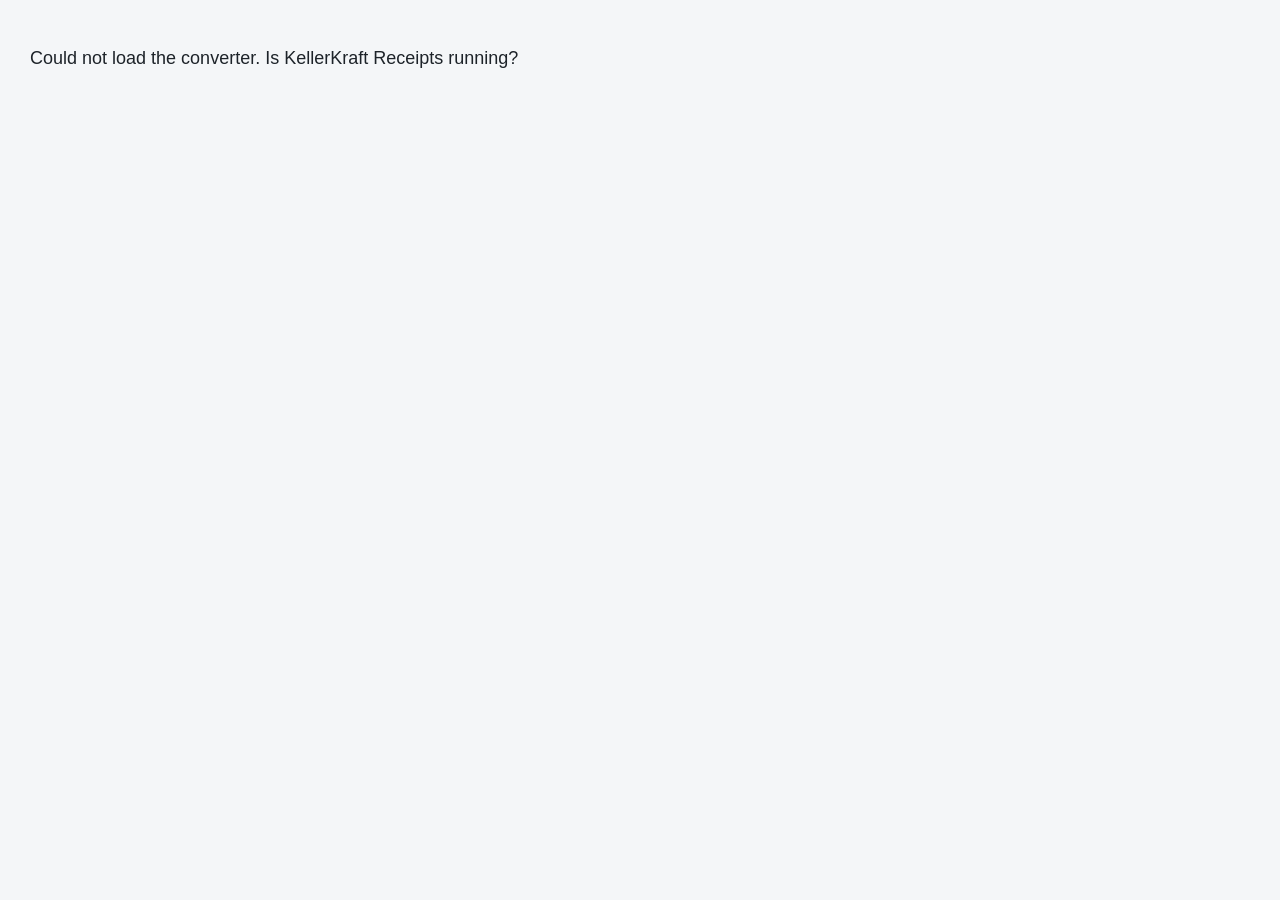
==== desktop/web/converter.html @ 5f008fab "Converter rules: Payees tab first; payee rule reads 'if bank description says X -> payee is Y' Co-Au" ====
<!DOCTYPE html>
<html lang="en">
<head>
<meta charset="utf-8">
<meta name="viewport" content="width=device-width, initial-scale=1">
<title>KellerKraft Time Saver</title>
<!-- Bank CSV -> QuickBooks Desktop IIF converter (part of KellerKraft Receipts).
     Runs 100% offline: it only talks to the KellerKraft Receipts program on this same computer. -->
<meta http-equiv="Content-Security-Policy" content="default-src 'none'; connect-src 'self'; style-src 'unsafe-inline'; script-src 'unsafe-inline'; img-src data: blob:;">
<script>if(/[?&]embedded=1/.test(location.search))document.documentElement.classList.add("embedded");</script>
<style>
:root{
  --bg:#f4f6f8; --card:#ffffff; --text:#1d2329; --muted:#5d6873; --line:#dde2e7;
  --accent:#1f6feb; --accent-text:#ffffff; --accent-soft:#e7f0fd;
  --good:#1a7f37; --good-soft:#e6f4ea; --warn:#9a6700; --warn-soft:#fff4d6;
  --bad:#c62828; --bad-soft:#fdecec; --row-off:#f0f2f4; --input:#ffffff;
}
@media (prefers-color-scheme: dark){
  :root:not([data-theme="light"]){
    --bg:#15191d; --card:#1e2328; --text:#e6e9ec; --muted:#9aa5b0; --line:#323a42;
    --accent:#4c8dff; --accent-text:#0b1220; --accent-soft:#1c2a40;
    --good:#4cc26b; --good-soft:#16301e; --warn:#e3b341; --warn-soft:#3a2f12;
    --bad:#ff6b6b; --bad-soft:#3a1c1c; --row-off:#191d21; --input:#15191d;
  }
}
:root[data-theme="dark"]{
  --bg:#15191d; --card:#1e2328; --text:#e6e9ec; --muted:#9aa5b0; --line:#323a42;
  --accent:#4c8dff; --accent-text:#0b1220; --accent-soft:#1c2a40;
  --good:#4cc26b; --good-soft:#16301e; --warn:#e3b341; --warn-soft:#3a2f12;
  --bad:#ff6b6b; --bad-soft:#3a1c1c; --row-off:#191d21; --input:#15191d;
}
*{box-sizing:border-box}
body{margin:0;background:var(--bg);color:var(--text);font:15px/1.45 "Segoe UI",system-ui,-apple-system,Roboto,Arial,sans-serif}
.wrap{max-width:1500px;margin:0 auto;padding:20px 16px 60px}
header{display:flex;flex-wrap:wrap;gap:12px;align-items:flex-start;justify-content:space-between;margin-bottom:16px}
.brand .sub{font-size:15px;font-weight:600;color:var(--accent);margin-top:2px}
.brand .quote{font-style:italic;color:var(--muted);font-size:14px;margin-top:4px}
.tools{display:flex;flex-direction:column;align-items:flex-start;gap:8px}
.badge-x{border:none;background:none;color:inherit;padding:0 0 0 6px;font-size:12px;line-height:1;cursor:pointer;opacity:.7}
.badge-x:hover{opacity:1}
h1{font-size:24px;margin:0;letter-spacing:-.01em}
.badge{display:inline-flex;align-items:center;gap:6px;font-size:13px;color:var(--good);background:var(--good-soft);padding:4px 10px;border-radius:999px;margin-top:4px}
.toolbar{display:flex;flex-wrap:wrap;gap:8px}
.card{background:var(--card);border:1px solid var(--line);border-radius:10px;padding:16px;margin-bottom:14px}
.step{display:flex;gap:12px;align-items:flex-start}
.num{flex:none;width:28px;height:28px;border-radius:50%;background:var(--accent);color:var(--accent-text);display:grid;place-items:center;font-weight:700}
.step-body{flex:1;min-width:0}
.step h2{font-size:16px;margin:3px 0 10px}
.row{display:flex;flex-wrap:wrap;gap:8px;align-items:center}
button,.btn{font:inherit;border:1px solid var(--line);background:var(--card);color:var(--text);padding:7px 13px;border-radius:7px;cursor:pointer}
button:hover{border-color:var(--accent)}
button.primary{background:var(--accent);color:var(--accent-text);border-color:var(--accent);font-weight:600}
button.primary:disabled{opacity:.45;cursor:not-allowed}
button.danger{color:var(--bad)}
button.small{padding:3px 8px;font-size:13px;white-space:nowrap}
button.link{border:none;background:none;color:var(--accent);padding:0;text-decoration:underline}
select,input[type=text]{font:inherit;color:var(--text);background:var(--input);border:1px solid var(--line);border-radius:7px;padding:7px 9px;min-width:0}
select:focus,input:focus,button:focus-visible{outline:2px solid var(--accent);outline-offset:1px}
#accountSelect{min-width:220px;font-weight:600}
.muted{color:var(--muted);font-size:13px}
.drop{border:2px dashed var(--line);border-radius:10px;padding:22px;text-align:center;cursor:pointer;transition:.15s}
.drop.over,.drop:hover{border-color:var(--accent);background:var(--accent-soft)}
.drop strong{color:var(--accent)}
.msg{padding:10px 12px;border-radius:8px;margin-top:10px;font-size:14px}
.msg.bad{background:var(--bad-soft);color:var(--bad)}
.msg.warn{background:var(--warn-soft);color:var(--warn)}
.msg.good{background:var(--good-soft);color:var(--good)}
.hidden{display:none!important}
label.check{display:inline-flex;gap:8px;align-items:center;cursor:pointer}
input[type=checkbox],input[type=radio]{width:17px;height:17px;accent-color:var(--accent)}
.table-wrap{overflow-x:auto;border:1px solid var(--line);border-radius:8px}
table{border-collapse:collapse;width:100%;font-size:14px}
th,td{padding:7px 9px;border-bottom:1px solid var(--line);text-align:left;vertical-align:middle}
th{background:var(--bg);font-weight:600;white-space:nowrap;position:sticky;top:0}
td.amt{text-align:right;font-variant-numeric:tabular-nums;white-space:nowrap}
td.in{color:var(--good)}
tr.off td{background:var(--row-off);color:var(--muted)}
tr.off td input[type=text]{opacity:.6}
td.desc{min-width:110px;max-width:190px;word-break:break-word;font-size:13px}
td.cat input{width:100%;min-width:0}
td.vend input{width:100%;min-width:0}
td.memo input{width:100%;min-width:0}
.tag{display:inline-block;font-size:12px;padding:1px 7px;border-radius:999px;white-space:nowrap}
.tag.in{background:var(--good-soft);color:var(--good)}
.tag.out{background:var(--accent-soft);color:var(--accent)}
.tag.warn{background:var(--warn-soft);color:var(--warn)}
.tag.auto{background:var(--accent-soft);color:var(--accent)}
.summary{display:flex;flex-wrap:wrap;gap:18px;margin:12px 0}
.stat .k{font-size:12px;color:var(--muted)}
.stat .v{font-size:18px;font-weight:700;font-variant-numeric:tabular-nums}
dialog{border:1px solid var(--line);border-radius:12px;background:var(--card);color:var(--text);padding:0;width:min(760px,calc(100vw - 24px));max-height:calc(100vh - 40px)}
dialog::backdrop{background:rgba(0,0,0,.45)}
.dlg-head{display:flex;justify-content:space-between;align-items:center;padding:14px 18px;border-bottom:1px solid var(--line);position:sticky;top:0;background:var(--card);z-index:1}
.dlg-head h3{margin:0;font-size:17px}
.dlg-body{padding:16px 18px}
.dlg-foot{display:flex;flex-wrap:wrap;gap:8px;justify-content:space-between;padding:12px 18px;border-top:1px solid var(--line);position:sticky;bottom:0;background:var(--card)}
.field{margin-bottom:14px}
.field>label{display:block;font-weight:600;margin-bottom:4px}
.field input[type=text],.field select{width:100%}
.grid2{display:grid;grid-template-columns:1fr 1fr;gap:0 14px}
@media (max-width:600px){.grid2{grid-template-columns:1fr}}
details{border:1px solid var(--line);border-radius:8px;padding:10px 12px;margin-bottom:14px}
summary{cursor:pointer;font-weight:600}
.rule-form{display:grid;grid-template-columns:repeat(auto-fit,minmax(150px,1fr));gap:8px;align-items:end;background:var(--bg);padding:12px;border-radius:8px;margin-bottom:14px}
.rule-form label{font-size:12px;color:var(--muted);display:block;margin-bottom:3px}
.rule-form input,.rule-form select{width:100%}
.help h4{margin:16px 0 6px}
.help ol,.help ul{padding-left:20px;margin:6px 0}
.help li{margin:4px 0}
kbd{border:1px solid var(--line);border-radius:4px;padding:0 5px;background:var(--bg);font-size:13px}

dialog.tut{width:min(980px,calc(100vw - 24px));height:min(720px,calc(100vh - 40px))}
dialog.tut[open]{display:flex;flex-direction:column}
.tut-wrap{display:flex;flex:1;min-height:0}
.tut-nav{flex:none;width:220px;border-right:1px solid var(--line);padding:10px;overflow-y:auto;display:flex;flex-direction:column;gap:2px}
.tut-nav button{text-align:left;border:none;background:none;padding:8px 10px;border-radius:7px}
.tut-nav button:hover{background:var(--bg)}
.tut-nav button.on{background:var(--accent-soft);color:var(--accent);font-weight:600}
.tut-body{flex:1;overflow-y:auto;padding:4px 22px 20px;min-width:0}
.tut-body section{display:none}
.tut-body section.on{display:block}
.tut-body h4{font-size:19px;margin:14px 0 10px}
.tut-body p{margin:8px 0}
@media (max-width:700px){
  .tut-wrap{flex-direction:column}
  .tut-nav{width:auto;flex-direction:row;flex-wrap:wrap;border-right:none;border-bottom:1px solid var(--line);max-height:132px}
  .tut-nav button{padding:5px 9px;font-size:13px;border:1px solid var(--line)}
  .tut-body{padding:4px 16px 16px}
}
ol.steps{counter-reset:st;list-style:none;padding-left:0}
ol.steps>li{counter-increment:st;position:relative;padding:4px 0 8px 38px;margin:0}
ol.steps>li::before{content:counter(st);position:absolute;left:0;top:2px;width:26px;height:26px;border-radius:50%;background:var(--accent);color:var(--accent-text);display:grid;place-items:center;font-weight:700;font-size:13px}
.path{display:inline-block;font-weight:600;background:var(--accent-soft);color:var(--accent);padding:1px 8px;border-radius:6px;white-space:normal}
.ui{display:inline-block;font-weight:600;border:1px solid var(--line);background:var(--bg);padding:0 7px;border-radius:5px}
.tip{background:var(--bg);border-left:4px solid var(--accent);padding:9px 12px;border-radius:6px;margin:12px 0}
.tip.warn{border-left-color:var(--warn);background:var(--warn-soft)}
.example{background:var(--bg);border:1px dashed var(--line);padding:10px 12px;border-radius:8px;margin:8px 0}
.faq dt{font-weight:700;margin-top:14px}
.faq dd{margin:4px 0 0 0;color:var(--text)}
.qref{display:grid;grid-template-columns:repeat(auto-fit,minmax(250px,1fr));gap:10px 18px;font-size:14px}
.qref .k{font-size:12px;color:var(--muted);margin-bottom:2px}
.hlink{font-size:13px;font-weight:400;margin-left:8px}
.acc-type{display:inline-flex;align-items:center;font-size:13px;font-weight:700;padding:5px 11px;border-radius:999px;white-space:nowrap}
.acc-type.cc{background:var(--warn-soft);color:var(--warn)}
.acc-type.bank{background:var(--good-soft);color:var(--good)}
dialog.rules{width:min(900px,calc(100vw - 24px))}
h4.sec{font-size:16px;margin:18px 0 8px;display:flex;flex-wrap:wrap;align-items:center;gap:8px}
h4.sec .count{font-size:13px;font-weight:600;background:var(--accent-soft);color:var(--accent);padding:1px 9px;border-radius:999px}
.defaults{background:var(--bg);padding:12px;border-radius:8px}
.tabs{display:flex;gap:4px;padding:10px 18px 0;border-bottom:1px solid var(--line);background:var(--card);flex-wrap:wrap}
.tab{border:1px solid transparent;border-bottom:none;border-radius:8px 8px 0 0;background:none;padding:9px 16px;font-weight:600;color:var(--muted);margin-bottom:-1px}
.tab:hover{color:var(--text);border-color:transparent}
.tab.on{background:var(--card);border-color:var(--line);color:var(--accent);box-shadow:inset 0 3px 0 var(--accent)}
.pane{display:none}.pane.on{display:block}
dialog.rules{height:min(760px,calc(100vh - 40px))}
dialog.rules[open]{display:flex;flex-direction:column}
dialog.rules .dlg-body{flex:1;overflow-y:auto}
.vend-form{grid-template-columns:minmax(240px,2fr) minmax(200px,1.4fr) auto}
@media (max-width:640px){.vend-form{grid-template-columns:1fr}}
.chip{display:inline-block;font-size:12px;background:var(--accent-soft);color:var(--accent);padding:1px 8px;border-radius:999px;margin:1px 3px 1px 0}
.vend-table{max-height:420px;overflow:auto}
#vendText{width:100%;font:13px/1.45 Consolas,"Courier New",monospace;color:var(--text);background:var(--input);border:1px solid var(--line);border-radius:7px;padding:8px}
#vendDetails{background:var(--card);margin:6px 0 0}
tr.editing td{background:var(--accent-soft)}
.opt{font-size:11px;opacity:.8}
.sets div{white-space:nowrap}
.empty-rules{padding:16px!important;text-align:center;color:var(--muted)}
.embedded header{display:none!important}
.embedded .wrap{padding-top:8px}
td.cust input{width:100%;min-width:0}
.rc{font-size:15px;cursor:help;margin-left:2px}
/* compact transaction table: fits the window, no sideways scrolling */
#tbody td, #previewArea th{padding:6px 5px}
#previewArea table{table-layout:auto}
#tbody td.cat input,#tbody td.vend input,#tbody td.cust input,#tbody td.memo input{padding:5px 6px;font-size:13px}
#tbody td.vend .row,#tbody td.cust .row{gap:3px;flex-wrap:nowrap}
#tbody td.vend .row>input,#tbody td.cust .row>input{flex:1;min-width:0}
#tbody td.plus{width:1%;padding-left:2px}
#tbody .tag{font-size:11px;padding:1px 6px}
#tbody td:nth-child(2){font-size:13px}
#tbody td.amt{font-size:13px}
</style>
</head>
<body>
<div class="wrap">
  <header>
    <div class="brand">
      <h1>KellerKraft Time Saver</h1>
      <div class="sub">CSV-IIF Converter</div>
      <div class="quote">“Just looking out for a Pops I love”</div>
    </div>
    <div class="tools">
      <div class="toolbar">
        <button id="btnBackup" title="Save your accounts and rules to a file">Back up settings</button>
        <button id="btnRestore" title="Load accounts and rules from a backup file">Load settings</button>
        <button id="btnHelp" class="primary">📘 Tutorial</button>
        <input type="file" id="restoreInput" accept=".json,application/json" class="hidden">
      </div>
      <div class="badge" id="offlineNote">🔒 Works offline. Your bank files never leave this computer.<button type="button" class="badge-x" id="offlineX" aria-label="Close this reminder" title="Close">✕</button></div>
    </div>
  </header>

  <div id="storageWarn" class="msg warn hidden">Settings could not be saved. Is KellerKraft Receipts still running?</div>

  <!-- STEP 1 -->
  <section class="card step">
    <div class="num">1</div>
    <div class="step-body">
      <h2>Choose the account <button class="link hlink" data-help="accounts">What is this?</button></h2>
      <div class="row">
        <select id="accountSelect" aria-label="Account"></select>
        <span class="acc-type" id="accTypeBadge"></span>
        <button id="btnEditAccount">Edit account</button>
        <button id="btnAddAccount">+ Add new account</button>
      </div>
      <div id="accountInfo" class="muted" style="margin-top:6px"></div>
    </div>
  </section>

  <!-- STEP 2 -->
  <section class="card step">
    <div class="num">2</div>
    <div class="step-body">
      <h2>Choose the bank's CSV file <button class="link hlink" data-help="chase">How do I get this file?</button></h2>
      <div id="drop" class="drop" tabindex="0" role="button" aria-label="Choose CSV file">
        <div><strong>Click to choose a file</strong> or drag it here</div>
        <div class="muted" id="fileName">No file chosen</div>
      </div>
      <input type="file" id="csvInput" accept=".csv,text/csv" class="hidden">
      <div id="fileMsg"></div>
    </div>
  </section>

  <!-- STEP 3 -->
  <section class="card step">
    <div class="num">3</div>
    <div class="step-body">
      <h2>Check the transactions and download <button class="link hlink" data-help="convert">Explain this list</button></h2>
      <div class="row" style="justify-content:space-between">
        <div class="row">
        <button type="button" id="btnRules">⚙ Rules</button>
        <label class="check"><input type="checkbox" id="autoCat"> <span><b>Auto-categorize</b> using my rules <button type="button" class="link hlink" data-help="cats" style="margin-left:2px">(how rules work)</button> <span class="muted">(off = everything goes to Uncategorized)</span></span></label>
        </div>
        <div class="row">
          <button class="small" id="btnAll">Select all</button>
          <button class="small" id="btnNone">Select none</button>
          <button class="small danger" id="btnClearFile" title="Remove the loaded file so you can choose a different one">✕ Clear all</button>
        </div>
      </div>
      <div id="emptyState" class="muted" style="margin-top:12px">Choose a file in step 2 to see its transactions here.</div>
      <div id="previewArea" class="hidden">
        <div class="summary" id="summary"></div>
        <div class="table-wrap">
          <table>
            <thead><tr><th>Include</th><th>Date</th><th>Bank description</th><th>Type</th><th style="text-align:right">Amount</th><th style="width:17%">Category</th><th style="width:15%">Payee</th><th style="width:14%">Customer</th><th style="width:12%">Memo</th><th></th></tr></thead>
            <tbody id="tbody"></tbody>
          </table>
        </div>
        <div id="catNote" class="msg warn"></div>
        <div class="row" style="margin-top:14px">
          <button class="primary" id="btnDownload">⬇ Download IIF file</button>
          <button id="btnExcel" title="Save the selected transactions as an Excel spreadsheet">📊 Download Excel spreadsheet</button>
        </div>
        <label class="check" style="margin-top:10px"><input type="checkbox" id="addVendors"> <span>Add new payees to QuickBooks automatically <span class="muted">(untick if QuickBooks says a name is already used by a customer or other name)</span></span></label>
        <div class="muted" style="margin-top:6px">IIF file → import into QuickBooks: <b>File → Utilities → Import → IIF Files</b>. Excel spreadsheet → for your own records or review (not for importing).
        </div>
        <div id="downloadMsg"></div>
      </div>
    </div>
  </section>
  <section class="card">
    <div class="row" style="justify-content:space-between;margin-bottom:10px"><h2 style="font-size:16px;margin:0">📌 Quick reference</h2><button class="link" data-help="start">Open the full tutorial</button></div>
    <div class="qref">
      <div><div class="k">1. Back up QuickBooks first</div><span class="path">File → Back Up Company → Create Local Backup</span></div>
      <div><div class="k">2. Import the IIF file</div><span class="path">File → Utilities → Import → IIF Files</span></div>
      <div><div class="k">3. If asked, choose</div><span class="ui">Import it for me. I'll fix it later.</span></div>
      <div><div class="k">4. Check the result</div><span class="path">Lists → Chart of Accounts</span> → double-click the account</div>
      <div><div class="k">Undo a bad import</div><span class="path">File → Open or Restore Company → Restore a backup copy</span></div>
      <div><div class="k">Chase download</div>Account → download icon ⬇ → <span class="ui">Spreadsheet (Excel, CSV)</span></div>
    </div>
  </section>
  <p class="muted" style="text-align:center">Made for QuickBooks Desktop. Back up your company file before importing.</p>
</div>

<datalist id="catList"></datalist>
<datalist id="custList"></datalist>
<datalist id="vendList"></datalist>
<datalist id="hdrList"></datalist>

<!-- ACCOUNT DIALOG -->
<dialog id="accDlg">
  <form method="dialog" id="accForm" novalidate>
    <div class="dlg-head"><h3 id="accTitle">Account</h3><button type="button" class="small" data-close>✕</button></div>
    <div class="dlg-body">
      <div class="field">
        <label for="fName">QuickBooks account name</label>
        <input type="text" id="fName" placeholder="e.g. Chase Ink">
        <div class="muted">Type it <b>exactly</b> as it appears in your QuickBooks Chart of Accounts, including capitals. For a sub-account use a colon, e.g. <kbd>Bank:Chase Ink</kbd>.</div>
      </div>
      <div class="grid2">
        <div class="field">
          <label for="fType">Account type</label>
          <select id="fType">
            <optgroup label="Bank accounts">
              <option value="checking">Checking</option>
              <option value="savings">Savings</option>
              <option value="moneymarket">Money Market</option>
              <option value="cash">Cash / Petty Cash</option>
            </optgroup>
            <optgroup label="Credit cards">
              <option value="ccard">Credit Card</option>
            </optgroup>
          </select>
          <div class="muted" id="typeHint"></div>
        </div>
        <div class="field">
          <label for="fPreset">Bank file format</label>
          <select id="fPreset">
            <option value="chase_checking">Chase checking / savings</option>
            <option value="chase_card">Chase credit card</option>
            <option value="custom">Other bank (set up columns myself)</option>
          </select>
        </div>
      </div>
      <div class="grid2">
        <div class="field">
          <label for="fUncatOut" id="uncatOutLabel">Category for uncategorized money OUT</label>
          <input type="text" id="fUncatOut" list="catList">
        </div>
        <div class="field">
          <label for="fUncatIn" id="uncatInLabel">Category for uncategorized money IN</label>
          <input type="text" id="fUncatIn" list="catList">
        </div>
      </div>

      <div class="field">
        <label class="check"><input type="checkbox" id="fSkipOn"> <span id="skipLabel"></span></label>
        <div class="muted" id="skipHint" style="margin-left:25px"></div>
      </div>
      <details id="colDetails">
        <summary>Column settings (how to read this bank's file)</summary>
        <p class="muted">These are filled in for you when you choose a Chase format. For another bank, choose one of its CSV files below and the column names will be listed for you to pick from.</p>
        <div class="row" style="margin-bottom:12px">
          <button type="button" id="btnSample">Choose a sample CSV from this bank…</button>
          <input type="file" id="sampleInput" accept=".csv,text/csv" class="hidden">
        </div>
        <div id="sampleMsg" class="muted" style="margin-bottom:10px"></div>
        <div class="grid2">
          <div class="field"><label for="fDate">Date column</label><input type="text" id="fDate" list="hdrList"></div>
          <div class="field"><label for="fDesc">Description column</label><input type="text" id="fDesc" list="hdrList"></div>
        </div>
        <div class="field">
          <label>How does the file show amounts?</label>
          <label class="check"><input type="radio" name="amtMode" value="single" checked> One amount column</label>&nbsp;&nbsp;
          <label class="check"><input type="radio" name="amtMode" value="split"> Separate columns for money out and money in</label>
        </div>
        <div id="singleBox" class="grid2">
          <div class="field"><label for="fAmt">Amount column</label><input type="text" id="fAmt" list="hdrList"></div>
          <div class="field"><label for="fSign">Money OUT is shown as</label>
            <select id="fSign"><option value="neg">Negative numbers (e.g. -25.00)</option><option value="pos">Positive numbers (e.g. 25.00)</option></select>
          </div>
        </div>
        <div id="splitBox" class="grid2 hidden">
          <div class="field"><label for="fOut">Money OUT column (debit / withdrawal)</label><input type="text" id="fOut" list="hdrList"></div>
          <div class="field"><label for="fIn">Money IN column (credit / deposit)</label><input type="text" id="fIn" list="hdrList"></div>
        </div>
        <div class="grid2">
          <div class="field"><label for="fNum">Check number column <span class="muted">(optional)</span></label><input type="text" id="fNum" list="hdrList"></div>
          <div class="field"><label for="fBankCat">Bank's own category column <span class="muted">(optional, usable in rules)</span></label><input type="text" id="fBankCat" list="hdrList"></div>
        </div>
        <div class="grid2">
          <div class="field"><label for="fSkipCol">Rows to skip: column… <span class="muted">(optional)</span></label><input type="text" id="fSkipCol" list="hdrList" placeholder="e.g. Type"></div>
          <div class="field"><label for="fSkipText">…contains this text</label><input type="text" id="fSkipText" placeholder="e.g. Payment"></div>
        </div>
      </details>
      <div id="accErr" class="msg bad hidden"></div>
    </div>
    <div class="dlg-foot">
      <div class="row">
        <button type="button" class="danger" id="btnDeleteAcc">Delete account</button>
        <button type="button" id="btnClearHist" title="Forget which transactions were already exported">Clear export history</button>
      </div>
      <div class="row">
        <button type="button" data-close>Cancel</button>
        <button type="button" class="primary" id="btnSaveAcc">Save account</button>
      </div>
    </div>
  </form>
</dialog>

<!-- RULES DIALOG -->
<dialog id="rulesDlg" class="rules">
  <div class="dlg-head"><h3>⚙ Rules</h3><button type="button" class="small" data-close>✕</button></div>
  <div class="tabs" role="tablist">
    <button type="button" class="tab" role="tab" data-tab="vend">🏪 Payees</button>
    <button type="button" class="tab" role="tab" data-tab="cat">📂 Category</button>
    <button type="button" class="tab" role="tab" data-tab="bank">🏦 Bank</button>
  </div>
  <div class="dlg-body">

    <section class="pane" data-pane="cat">
      <p class="muted" style="margin-top:0">Category rules choose the QuickBooks <b>category</b> for a transaction. Capital letters don't matter. If several rules match, the one <b>higher in the list</b> wins.</p>
      <h4 class="sec">📋 Your category rules <span class="count" id="ruleCount"></span></h4>
      <div class="table-wrap">
        <table><thead><tr><th>#</th><th>When</th><th>Money</th><th>Category</th><th>Account</th><th>Change</th></tr></thead>
        <tbody id="rulesBody"></tbody></table>
      </div>
      <h4 class="sec" id="ruleFormTitle">➕ Add a category rule</h4>
      <div class="rule-form">
        <div><label for="rField">If</label>
          <select id="rField"><option value="desc">Description</option><option value="bankcat">Bank's category</option></select></div>
        <div><label for="rText">contains</label><input type="text" id="rText" placeholder="e.g. SHELL"></div>
        <div><label for="rDir">and money is</label>
          <select id="rDir"><option value="any">In or out</option><option value="out">Out</option><option value="in">In</option></select></div>
        <div><label for="rCat">then category</label><input type="text" id="rCat" list="catList" placeholder="e.g. Automobile:Fuel"></div>
        <div><label for="rAcc">for account</label><select id="rAcc"></select></div>
        <div class="row"><button type="button" class="primary" id="btnRuleSave">Add rule</button><button type="button" id="btnRuleCancel" class="hidden">Cancel</button></div>
      </div>
      <div id="ruleErr" class="msg bad hidden"></div>
    </section>

    <section class="pane" data-pane="vend">
      <p class="muted" style="margin-top:0">Your QuickBooks payees. When a bank description contains one of a payee's <b>auto-select words</b>, that payee is filled in. Names must be spelled exactly as in QuickBooks.</p>
      <h4 class="sec" id="vendFormTitle">➕ Add a payee</h4>
      <div class="rule-form vend-form">
        <div class="wide"><label for="vWords">If the bank description says <span class="opt">(several? separate with commas)</span></label><input type="text" id="vWords" placeholder="e.g. AMAZON MKTPL, AMZN"></div>
        <div><label for="vName">→ the payee is <span class="opt">(type or pick)</span></label><input type="text" id="vName" list="vendList" placeholder="e.g. Amazon"></div>
        <div class="row"><button type="button" class="primary" id="btnVendSave">Add payee</button><button type="button" id="btnVendCancel" class="hidden">Cancel</button></div>
      </div>
      <div id="vendErr" class="msg bad hidden"></div>
      <div id="vendMsg" class="muted" style="margin-bottom:6px"></div>
      <label class="check" style="margin:4px 0 6px"><input type="checkbox" id="useVendorList"> <span>Also auto-select a payee when <b>its name</b> appears in the description <span class="muted">(e.g. "LOWES #03444*" → Lowes)</span></span></label>
      <h4 class="sec">📋 Your payees <span class="count" id="vendCount"></span>
        <input type="text" id="vendSearch" placeholder="🔍 Search payees" style="margin-left:auto;font-weight:400;font-size:14px;max-width:220px"></h4>
      <div class="table-wrap vend-table">
        <table><thead><tr><th>Payee</th><th>Auto-select when the description contains</th><th>Change</th></tr></thead>
        <tbody id="vendBody"></tbody></table>
      </div>
    </section>

    <section class="pane" data-pane="bank">
      <p class="muted" style="margin-top:0">Settings for each bank or credit card account.</p>
      <h4 class="sec">🛠 Settings for <select id="defAcc" aria-label="Account" style="font-weight:600"></select></h4>
      <div class="defaults">
        <p class="muted" style="margin:0 0 10px">Used when <b>no category rule matches</b>, or when Auto-categorize is off.</p>
        <div class="grid2">
          <div class="field"><label for="dOut" id="dOutLabel">No rule matches: money out goes to</label><input type="text" id="dOut" list="catList"></div>
          <div class="field"><label for="dIn" id="dInLabel">No rule matches: money in goes to</label><input type="text" id="dIn" list="catList"></div>
        </div>
        <div class="field" style="margin-bottom:8px"><label class="check"><input type="checkbox" id="dSkipOn"> <span id="dSkipLabel"><b>Skip rows</b></span></label></div>
        <div class="grid2">
          <div class="field"><label for="dSkipCol">Skip rows where column…</label><input type="text" id="dSkipCol" placeholder="e.g. Type"></div>
          <div class="field"><label for="dSkipText">…contains this text</label><input type="text" id="dSkipText" placeholder="e.g. Payment"></div>
        </div>
        <div class="row"><button type="button" class="primary" id="btnDefSave">Save settings</button><span id="defMsg" class="muted"></span></div>
        <div id="defErr" class="msg bad hidden"></div>
      </div>
      <p class="muted">To rename an account, change its type or the bank file format, use <b>Edit account</b> in Step 1.</p>
    </section>
  </div>
  <div class="dlg-foot"><span></span><button type="button" class="primary" data-close>Done</button></div>
</dialog>

<!-- TUTORIAL DIALOG -->
<dialog id="helpDlg" class="tut">
  <div class="dlg-head"><h3>📘 Tutorial</h3><button type="button" class="small" data-close>✕</button></div>
  <div class="tut-wrap">
    <nav class="tut-nav" id="tutNav" aria-label="Tutorial topics">
      <button data-topic="start">⭐ Quick start</button>
      <button data-topic="chase">1. Get the file from Chase</button>
      <button data-topic="convert">2. Convert the file</button>
      <button data-topic="qb">3. Import into QuickBooks</button>
      <button data-topic="accounts">Accounts</button>
      <button data-topic="cats">Categories &amp; rules</button>
      <button data-topic="skip">Skipping card payments</button>
      <button data-topic="dupes">Avoiding duplicates</button>
      <button data-topic="share">Backup &amp; sharing</button>
      <button data-topic="trouble">Fixing problems</button>
      <button data-topic="words">Words to know</button>
    </nav>
    <div class="tut-body help">

      <section data-topic="start">
        <h4>Quick start: the whole job in 5 steps</h4>
        <ol class="steps">
          <li><b>Download</b> your transactions from Chase as a CSV file. <a href="#" data-goto="chase">How?</a></li>
          <li>In this program, <b>pick the account</b> (for example <i>Chase Ink</i>).</li>
          <li><b>Choose the CSV file</b> you downloaded.</li>
          <li><b>Look over the list</b>, then click <span class="ui">⬇ Download IIF file</span>. <a href="#" data-goto="convert">More detail</a></li>
          <li>In QuickBooks, go to <span class="path">File → Utilities → Import → IIF Files</span> and pick the file. <a href="#" data-goto="qb">More detail</a></li>
        </ol>
        <div class="tip">💡 <b>Always back up QuickBooks before importing:</b> <span class="path">File → Back Up Company → Create Local Backup</span></div>
        <div class="tip">🔒 This program never uses the internet. Your bank files stay on your computer.</div>
      </section>

      <section data-topic="chase">
        <h4>Get the file from Chase</h4>
        <ol class="steps">
          <li>Sign in at <b>chase.com</b>. Use a computer, not the phone app.</li>
          <li>Click the account you want (for example the Ink card).</li>
          <li>Above the list of transactions, click the <b>download icon</b> (a small arrow pointing down).</li>
          <li>For <b>File type</b>, choose <span class="ui">Spreadsheet (Excel, CSV)</span>.</li>
          <li>Choose the <b>dates</b> you want, for example last month.</li>
          <li>Click <span class="ui">Download</span>. The file goes into your <b>Downloads</b> folder.</li>
        </ol>
        <div class="tip">💡 Don't open the file in Excel and save it again before converting. Excel can change the dates and numbers.</div>
      </section>

      <section data-topic="convert">
        <h4>Convert the file</h4>
        <p><b>Step 1: Choose the account.</b> Pick it from the list. Each account remembers its own settings.</p>
        <p><b>Step 2: Choose the bank's CSV file.</b> Click the box and pick the file, or drag the file onto the box. If it's the wrong kind of file for that account, a red message tells you why.</p>
        <p><b>Step 3: Check the list.</b></p>
        <ul>
          <li><b>Include box ☑:</b> ticked rows go into QuickBooks. Untick anything you don't want.</li>
          <li><b>Type:</b> <span class="tag out">Charge</span> / <span class="tag out">Expense</span> is money out. <span class="tag in">Credit</span> / <span class="tag in">Deposit</span> is money in.</li>
          <li><b>Category:</b> where the money goes in QuickBooks. Click in the box to type or pick a different one.</li>
          <li><b>Payee:</b> who you paid, e.g. <i>Amazon.com</i>. A rule fills it in, or you can type it. Otherwise it stays blank.</li>
          <li><b>Customer:</b> filled in automatically when a receipt scanned on the phone has the <b>same amount and the same payee</b> (closest date, within 30 days). A 🧾 shows it came from a receipt; hover over it to see which one. You can type or change it. It goes on the expense line in QuickBooks (the Customer:Job column), so the customer name must match QuickBooks exactly.</li>
          <li><b>Memo:</b> filled in automatically with the <b>payee's name</b> (e.g. <i>Amazon</i>). When the payee is <b>blank</b>, the memo holds the full bank description (e.g. <i>Amazon.com*5E4250O42</i>) so you can still tell what it was. You can type your own memo on any row.</li>
          <li><b>+</b> (far right, after Memo): makes a category rule from that row, so similar transactions get categorized automatically next time.</li>
          <li><b>Auto-categorize ☑:</b> on means use your rules. Off means everything goes to <i>Uncategorized</i>.</li>
          <li><span class="ui">⚙ Rules</span> (next to Auto-categorize): category rules, your payee list, and each account's settings.</li>
          <li><span class="ui">+</span> next to a payee: add that payee, or set the words that auto-select it.</li>
        </ul>
        <p>Check the <b>totals</b> above the list against your Chase statement. Then click <span class="ui">⬇ Download IIF file</span>. The file is saved in your <b>Downloads</b> folder with a name like <i>Chase-Ink_2026-11-01_to_2026-11-30.iif</i>.</p>
        <p><b>Want a spreadsheet too?</b> Click <span class="ui">📊 Download Excel spreadsheet</span> to save the ticked transactions as an Excel file (.xlsx) with totals at the bottom. Use it for your records, to review, or to send to your accountant. It is <b>not</b> for importing into QuickBooks, and it doesn't count as "already exported".</p>
      </section>

      <section data-topic="qb">
        <h4>Import into QuickBooks Desktop 2021</h4>
        <ol class="steps">
          <li><b>Back up first:</b> <span class="path">File → Back Up Company → Create Local Backup</span></li>
          <li>Go to <span class="path">File → Utilities → Import → IIF Files</span></li>
          <li>If QuickBooks asks how to import, choose <span class="ui">Import it for me. I'll fix it later.</span></li>
          <li>Find your Downloads folder, click the <b>.iif</b> file, and click <span class="ui">Open</span>.</li>
          <li>Wait for the message saying the import is done, then click <span class="ui">OK</span>.</li>
          <li><b>Check it:</b> open <span class="path">Lists → Chart of Accounts</span> (or press <kbd>Ctrl</kbd>+<kbd>A</kbd>) and double-click the account, for example <i>Chase Ink</i>. The new transactions are in the register.</li>
        </ol>
        <div class="tip">💡 <b>First time?</b> Try a file with only a few transactions to check everything looks right.</div>
      </section>

      <section data-topic="accounts">
        <h4>Accounts</h4>
        <p>An "account" here is a bank account or credit card you bring into QuickBooks.</p>
        <ul>
          <li>The program comes with three accounts ready: <b>Chase Ink</b> (credit card), <b>Checking</b> and <b>Savings</b>. If your QuickBooks uses different names (for example <i>Chase Business Checking</i>), click <span class="ui">Edit account</span> and change the name to match. Delete any you don't use.</li>
          <li><span class="ui">+ Add new account</span> sets up a new one. <span class="ui">Edit account</span> changes the selected one.</li>
          <li><b>QuickBooks account name:</b> type it <b>exactly</b> as in QuickBooks (<span class="path">Lists → Chart of Accounts</span>), including capital letters.</li>
          <li><b>Account type:</b>
            <ul>
              <li><b>Checking, Savings, Money Market, Cash / Petty Cash</b> are all <b>bank accounts</b> in QuickBooks. Money in becomes a <b>Deposit</b> and money out becomes a <b>Check</b> (expense).</li>
              <li><b>Credit Card:</b> purchases become a <b>Credit Card Charge</b> and refunds become a <b>Credit Card Credit</b>.</li>
            </ul></li>
          <li><b>Bank file format:</b> pick <i>Chase checking / savings</i> or <i>Chase credit card</i>. For any other bank, pick <i>Other bank</i>. Then click <span class="ui">Choose a sample CSV from this bank…</span> and choose which column is the date, the description and the amount.</li>
          <li><b>Uncategorized categories:</b> where transactions go when no rule matches.</li>
          <li><span class="ui">Delete account</span> only removes it from this program. QuickBooks is not changed.</li>
        </ul>
      </section>

      <section data-topic="cats">
        <h4>Rules: Category, Payees and Bank</h4>
        <p>Click <span class="ui">⚙ Rules</span> in Step 3 (next to Auto-categorize). The window has <b>three tabs</b>:</p>

        <p><b>📂 Category tab: which QuickBooks category</b></p>
        <div class="example">If <b>Description</b> contains <b>"SHELL"</b> → Category <b>Automobile:Fuel</b></div>
        <ul>
          <li>Type a short word that's always in the bank description. Capital letters don't matter.</li>
          <li><b>Money</b> can be In, Out, or In or out. A rule can apply to all accounts or just one.</li>
          <li>If two rules match, the one <b>higher in the list wins</b>. Use ↑ ↓ to reorder them.</li>
          <li>Quick way: click the <span class="ui">+</span> at the far right of a transaction.</li>
        </ul>

        <p><b>🏪 Payees tab: who you paid</b></p>
        <ul>
          <li>Your QuickBooks payee list (the master list, filled with 📋 Lists → Import), spelled exactly as in QuickBooks.</li>
          <li><b>Add a payee:</b> fill in <b>"If the bank description says"</b> (the words to look for) and <b>"→ the payee is"</b> (type or pick the payee). When a bank description contains one of those words, that payee is filled in. Example: <i>The Home Depot</i> with words <b>HOME DEPOT, HOMEDEPOT</b>.</li>
          <li>Separate several words with commas. If several payees match, the longest matching word wins.</li>
          <li><b>Also auto-select a payee when its name appears</b> (ticked): even without words, <i>LOWES #03444*</i> → <b>Lowes</b> and <i>SHELL OIL 57444</i> → <b>Shell</b>.</li>
          <li>Quick way: click the small <span class="ui">+</span> next to a payee box in the transaction list. The bank description words are filled in for you; just type or pick the payee.</li>
          <li>Tags in the list: <span class="tag warn">new payee</span> means it isn't on your list and will be <b>created</b> in QuickBooks when you import (only if <b>Add new payees to QuickBooks automatically</b> is ticked).</li>
          <li>The memo is filled in with the <b>payee's name</b>. When no payee matches, the payee stays <b>blank</b> and the memo holds the full bank description.</li>
          <li>When you add a payee (vendor) in QuickBooks, add it here too.</li>
        </ul>

        <p><b>🏦 Bank tab: settings for each account</b></p>
        <ul>
          <li>Where transactions go when <b>no category rule matches</b> (e.g. <i>Uncategorized Expenses</i>).</li>
          <li><b>Skip card payments:</b> on or off, so payments aren't counted twice.</li>
        </ul>
        <div class="tip warn">⚠️ Category and payee names must match QuickBooks <b>exactly</b>. A category that doesn't exist can make the import fail.</div>
      </section>

      <section data-topic="skip">
        <h4>Skipping card payments</h4>
        <p>When you pay your credit card bill, the payment is usually already entered in QuickBooks <b>from your checking account</b>. If you import it from the card too, it gets counted <b>twice</b>.</p>
        <ul>
          <li>For credit cards, the <b>Skip card payments</b> box is on by default (in <span class="ui">Edit account</span>).</li>
          <li>Skipped payments still show in the list, <b>unticked</b>, with a <span class="tag warn">Skipped</span> label.</li>
          <li>To include one anyway, just tick its box.</li>
        </ul>
      </section>

      <section data-topic="dupes">
        <h4>Avoiding duplicates</h4>
        <p>The program remembers every transaction you've downloaded for each account.</p>
        <ul>
          <li>If a later Chase file has dates that overlap, those transactions show as <span class="tag warn">Already exported</span> and are <b>unticked</b>, so only the new ones are imported.</li>
          <li>If you downloaded an IIF file but <b>never imported it</b> into QuickBooks, tick those rows again.</li>
          <li>To make it forget everything for an account: <span class="path">Edit account → Clear export history</span></li>
        </ul>
        <div class="tip">💡 The program's memory only works on the same computer and browser. If you change computers, use Backup &amp; Load settings.</div>
      </section>

      <section data-topic="share">
        <h4>Backup &amp; sharing</h4>
        <p>Your accounts, rules and export history are saved by the program in <b>Documents\KellerKraft Receipts</b>, together with your receipts. Payees and customers are the <b>master lists</b> shared with the Receipts tab and the phone (📋 Lists at the top).</p>
        <ul>
          <li>Everything is saved automatically by the program. To copy it to another computer, copy the <b>Documents\KellerKraft Receipts</b> folder.</li>
          <li><b>☰ → Load converter settings</b> (top-right corner) brings in a backup from the old converter. It <b>replaces</b> the converter's accounts and rules and <b>adds</b> its payees.</li>
        </ul>
        <p><b>Giving the program to someone else:</b></p>
        <ol>
          <li>Right-click this program's file and choose <span class="path">Send to → Compressed (zipped) folder</span> (Windows). Some email services block un-zipped .html files.</li>
          <li>Email the zip file.</li>
          <li>They unzip it and double-click the file to open it in Chrome or Edge.</li>
          <li>Optional: send your settings backup file too, and they click <span class="ui">Load settings</span>.</li>
        </ol>
      </section>

      <section data-topic="trouble">
        <h4>Fixing problems</h4>
        <dl class="faq">
          <dt>"This file doesn't match the column settings…"</dt>
          <dd>You may have picked the wrong account in Step 1, or the bank changed its file. Check the account first. If it's right, go to <span class="path">Edit account → Column settings</span>, click <span class="ui">Choose a sample CSV…</span> and pick the columns again.</dd>
          <dt>QuickBooks created a new account I didn't want</dt>
          <dd>A category name didn't match exactly. In <span class="path">Lists → Chart of Accounts</span>, right-click the new account → <span class="ui">Edit Account</span> and rename it to the <b>exact</b> name of the right account. QuickBooks will offer to <b>merge</b> them. Then fix the rule in this program.</dd>
          <dt>QuickBooks says a name is already in use</dt>
          <dd>The payee name is already used by a <b>customer</b>, an <b>employee</b> or an <b>other name</b>. QuickBooks doesn't allow the same name twice. Either change the payee in the rule (e.g. <i>Amazon.com - Vendor</i>), or untick <b>Add new payees to QuickBooks automatically</b> to use the existing name.</dd>
          <dt>I imported the same file twice</dt>
          <dd>The simplest fix is to restore the backup you made: <span class="path">File → Open or Restore Company → Restore a backup copy</span>. Or delete the extra transactions in the register (right-click → <span class="ui">Delete</span>).</dd>
          <dt>QuickBooks says it needs single-user mode</dt>
          <dd>Go to <span class="path">File → Switch to Single-user Mode</span> and import again.</dd>
          <dt>Nothing downloads when I click Download</dt>
          <dd>Check your <b>Downloads</b> folder. The browser may also show a bar asking you to keep or allow the file.</dd>
          <dt>My accounts and rules disappeared</dt>
          <dd>This can happen after clearing browser data or using a different browser. Click <span class="ui">Load settings</span> and pick your backup file.</dd>
          <dt>Some rows weren't read</dt>
          <dd>A yellow message lists which lines and why (for example, a blank date). Check those lines in the CSV file.</dd>
        </dl>
      </section>

      <section data-topic="words">
        <h4>Words to know</h4>
        <dl class="faq">
          <dt>CSV file</dt><dd>A simple spreadsheet file. This is what Chase gives you.</dd>
          <dt>IIF file</dt><dd>A file QuickBooks Desktop can import. This is what the program makes.</dd>
          <dt>Register</dt><dd>The list of transactions for one account in QuickBooks, like a checkbook.</dd>
          <dt>Chart of Accounts</dt><dd>QuickBooks' list of all accounts and categories. <span class="path">Lists → Chart of Accounts</span></dd>
          <dt>Category</dt><dd>The QuickBooks account money is spent on or comes from (e.g. Office Supplies).</dd>
          <dt>Rule</dt><dd>An instruction that picks a category automatically, based on words in the description.</dd>
          <dt>Charge / Credit</dt><dd>On a credit card, a purchase / a refund.</dd>
          <dt>Deposit / Check</dt><dd>In a bank account, money in / money out.</dd>
        </dl>
      </section>
    </div>
  </div>
  <div class="dlg-foot"><button type="button" id="tutPrev">← Back</button><div class="row"><button type="button" id="tutNext">Next →</button><button type="button" class="primary" data-close>Close</button></div></div>
</dialog>

<script>
window.__startConverter = function(){
'use strict';

/* ---------------- Settings & storage ---------------- */
const STORE_KEY = 'bank2iif.settings.v1';
const PRESETS = {
  chase_checking: {dateCol:'Posting Date', descCol:'Description', amountMode:'single', amountCol:'Amount', outNegative:true,
                   outCol:'', inCol:'', numCol:'Check or Slip #', bankCatCol:'', skipCol:'', skipText:'', skipOn:false},
  chase_card:     {dateCol:'Transaction Date', descCol:'Description', amountMode:'single', amountCol:'Amount', outNegative:true,
                   outCol:'', inCol:'', numCol:'', bankCatCol:'Category', skipCol:'Type', skipText:'Payment', skipOn:true}
};
const PRESET_LABELS = {chase_checking:'Chase checking / savings file', chase_card:'Chase credit card file', custom:'Custom file layout'};

function uid(){ return Math.random().toString(36).slice(2,10) + Date.now().toString(36); }

const SUBTYPES = {checking:'Checking', savings:'Savings', moneymarket:'Money Market', cash:'Cash / Petty Cash', ccard:'Credit Card'};
function kindOf(sub){ return sub==='ccard' ? 'CCARD' : 'BANK'; }
function subtypeOf(a){ return SUBTYPES[a.subtype] ? a.subtype : (a.type==='CCARD' ? 'ccard' : 'checking'); }
// Ready-made bank accounts (QuickBooks' usual names). Rename or delete them if yours differ.
function standardAccounts(){
  return [['Chase Checking','checking'],['Savings','savings']].map(([name,sub])=>Object.assign({id:uid(), name, type:'BANK', subtype:sub,
    preset:'chase_checking', uncatOut:'Uncategorized Expenses', uncatIn:'Uncategorized Income'}, PRESETS.chase_checking));
}
function defaultSettings(){
  const id = uid();
  return {
    version:1,
    accounts:[Object.assign({id, name:'Chase Ink', type:'CCARD', subtype:'ccard', preset:'chase_card',
      uncatOut:'Uncategorized Expenses', uncatIn:'Uncategorized Expenses'}, PRESETS.chase_card)].concat(standardAccounts()),
    stdAccountsAdded:true,
    chaseInkRenamed:true,
    chaseCheckingRenamed:true,
    uncatExpFixed:true,
    rules:[{id:uid(), field:'desc', text:'INTEREST PAYMENT', dir:'in', category:'Interest Income', account:'all'}],
    exported:{},
    lastAccountId:id,
    autoCat:true
  };
}

let storageOK = true;
const KK = window.__KK || {};   // master lists + receipts from KellerKraft Receipts
function loadSettings(){
  const s = (KK.settings && validSettings(KK.settings)) ? KK.settings : defaultSettings();
  s.vendorList = (KK.payees||[]).map(p=>({name:p.name, words:(p.words||[]).slice()}));
  if(typeof KK.useNames==='boolean') s.useVendorList = KK.useNames;
  return normalize(s);
}
// Saved in the KellerKraft Receipts program. Payees are the shared master list.
let saveT = null, lastPayees = null;
function saveSettings(){ clearTimeout(saveT); saveT = setTimeout(pushSettings, 250); }
async function pushSettings(){
  const { vendorList, useVendorList, ...rest } = S;
  const body = { settings: rest, useNames: useVendorList !== false };
  const pj = JSON.stringify(vendorList||[]);
  if(pj !== lastPayees) body.payees = vendorList || [];
  try{
    const r = await fetch('/local/converter', { method:'POST', headers:{'Content-Type':'application/json','X-KK':'1'}, body: JSON.stringify(body) });
    if(!r.ok) throw new Error(r.status);
    lastPayees = pj; storageOK = true;
  }catch(e){ storageOK = false; }
  $('storageWarn').classList.toggle('hidden', storageOK);
}
function validSettings(s){ return s && typeof s==='object' && Array.isArray(s.accounts) && Array.isArray(s.rules || []); }
function normalize(s){
  s.version = 1;
  s.rules = Array.isArray(s.rules) ? s.rules : [];
  s.exported = (s.exported && typeof s.exported==='object') ? s.exported : {};
  s.autoCat = s.autoCat !== false;
  s.accounts.forEach(a=>{ if(!a.id) a.id = uid(); a.subtype = subtypeOf(a); a.type = kindOf(a.subtype); });
  // QuickBooks Desktop's built-in account is "Uncategorized Expenses" (with an s)
  if(!s.uncatExpFixed){
    const fix = v => v==='Uncategorized Expense' ? 'Uncategorized Expenses' : v;
    s.accounts.forEach(a=>{ a.uncatOut = fix(a.uncatOut); a.uncatIn = fix(a.uncatIn); });
    s.rules.forEach(r=>{ r.category = fix(r.category); });
    s.uncatExpFixed = true;
  }
  if(!s.stdAccountsAdded){
    standardAccounts().forEach(n=>{ if(!s.accounts.some(a=>lc(a.name)===lc(n.name))) s.accounts.push(n); });
    s.stdAccountsAdded = true;
  }
  s.rules.forEach(r=>{ if(!r.id) r.id = uid(); delete r.memo; });
  // Vendor list: [{name, words:[auto-select words]}]
  if(!Array.isArray(s.vendorList)){
    const names = Array.isArray(s.vendors) ? s.vendors : [];
    s.vendorList = names.map(n=>({name:n, words:[]}));
  }
  delete s.vendors;
  s.vendorList = s.vendorList.filter(v=>v && norm(v.name));
  s.vendorList.forEach(v=>{ if(!Array.isArray(v.words)) v.words=[]; });
  const findV = n => s.vendorList.find(v=>lc(v.name)===lc(n));
  const addWord = (v,w)=>{ w=norm(w); if(w && !v.words.some(x=>lc(x)===lc(w))) v.words.push(w); };
  // Older versions kept payee rules with the category rules: move them onto their vendor
  s.rules.forEach(r=>{ if(norm(r.vendor)){ let v=findV(r.vendor); if(!v){ v={name:norm(r.vendor), words:[]}; s.vendorList.push(v); } if(r.field!=='bankcat') addWord(v, r.text); } });
  s.rules = s.rules.filter(r=>norm(r.category));
  s.rules.forEach(r=>{ delete r.vendor; });
  // Always use "The Home Depot" (never "Home Depot") for Home Depot charges
  if(!s.homeDepotRules){
    let v=findV('The Home Depot'); if(!v){ v={name:'The Home Depot', words:[]}; s.vendorList.push(v); }
    addWord(v,'HOME DEPOT'); addWord(v,'HOMEDEPOT');
    s.homeDepotRules = true;
  }
  s.vendorList.sort((a,b)=>a.name.localeCompare(b.name,undefined,{sensitivity:'base'}));
  if(s.useVendorList===undefined) s.useVendorList = true;
  return s;
}

let S = loadSettings();
lastPayees = JSON.stringify((KK.payees||[]).map(p=>({name:p.name, words:p.words||[]})));

/* ---------------- Helpers ---------------- */
function $(id){ return document.getElementById(id); }
function el(tag, props, ...kids){
  const e = document.createElement(tag);
  if(props) for(const k in props){
    if(k==='class') e.className = props[k];
    else if(k==='text') e.textContent = props[k];
    else if(k.startsWith('on')) e.addEventListener(k.slice(2), props[k]);
    else if(k in e && typeof props[k] !== 'string') e[k] = props[k];
    else e.setAttribute(k, props[k]);
  }
  kids.flat().forEach(c=>{ if(c!=null) e.append(c); });
  return e;
}
function norm(s){ return String(s||'').replace(/\s+/g,' ').trim(); }
function lc(s){ return norm(s).toLowerCase(); }
function money(n){ return n.toLocaleString('en-US',{style:'currency',currency:'USD'}); }
function msg(target, kind, text){
  const box = $(target); box.innerHTML='';
  if(text){ const m = el('div',{class:'msg '+kind}); if(text instanceof Node) m.append(text); else m.textContent = text; box.append(m); }
}
function currentAccount(){ return S.accounts.find(a=>a.id===$('accountSelect').value) || null; }
function downloadFile(name, text, type){
  const blob = new Blob([text], {type: type || 'application/octet-stream'});
  const url = URL.createObjectURL(blob);
  const a = el('a',{href:url, download:name});
  document.body.append(a); a.click(); a.remove();
  setTimeout(()=>URL.revokeObjectURL(url), 2000);
}
function readFile(file){
  return new Promise((res,rej)=>{ const r = new FileReader(); r.onload=()=>res(r.result); r.onerror=()=>rej(r.error); r.readAsText(file); });
}

/* ---------------- CSV parsing ---------------- */
function parseCSV(text){
  text = String(text).replace(/^﻿/,'');
  const rows=[]; let row=[], f='', q=false;
  for(let i=0;i<text.length;i++){
    const c = text[i];
    if(q){
      if(c==='"'){ if(text[i+1]==='"'){ f+='"'; i++; } else q=false; }
      else f+=c;
    } else if(c==='"') q=true;
    else if(c===','){ row.push(f); f=''; }
    else if(c==='\r'){ if(text[i+1]!=='\n'){ row.push(f); rows.push(row); row=[]; f=''; } }
    else if(c==='\n'){ row.push(f); rows.push(row); row=[]; f=''; }
    else f+=c;
  }
  if(f!=='' || row.length){ row.push(f); rows.push(row); }
  return rows.filter(r=>r.some(x=>String(x).trim()!==''));
}
function colIndex(headers, name){
  const n = lc(name); if(!n) return -1;
  return headers.findIndex(h=>lc(h)===n);
}
function parseAmount(s){
  s = String(s==null?'':s).trim();
  if(!s) return null;
  const neg = /^\(.*\)$/.test(s) || /-/.test(s) || /\bDR\b/i.test(s);
  const digits = s.replace(/[^0-9.]/g,'');
  if(!digits || !/\d/.test(digits)) return null;
  const v = parseFloat(digits);
  if(!isFinite(v)) return null;
  return Math.round((neg?-v:v)*100)/100;
}
function parseDate(s){
  s = norm(s); let y,m,d, mt;
  if((mt = s.match(/^(\d{1,2})[\/\-.](\d{1,2})[\/\-.](\d{2}|\d{4})$/))){ m=+mt[1]; d=+mt[2]; y=+mt[3]; if(y<100) y+=2000; }
  else if((mt = s.match(/^(\d{4})[\/\-.](\d{1,2})[\/\-.](\d{1,2})/))){ y=+mt[1]; m=+mt[2]; d=+mt[3]; }
  else return null;
  const dt = new Date(y, m-1, d);
  if(dt.getFullYear()!==y || dt.getMonth()!==m-1 || dt.getDate()!==d) return null;
  const p = n=>String(n).padStart(2,'0');
  return {qb:`${p(m)}/${p(d)}/${y}`, iso:`${y}-${p(m)}-${p(d)}`};
}

/* ---------------- Conversion ---------------- */
let loaded = null;   // {fileName, rows:[...], accountId}

function buildRows(acc, text){
  const all = parseCSV(text);
  if(!all.length) throw new Error('The file is empty.');
  // Find the header row (some banks put extra lines at the top)
  let hIdx = -1;
  for(let i=0;i<Math.min(all.length,15);i++){ if(colIndex(all[i], acc.dateCol)>=0){ hIdx=i; break; } }
  if(hIdx<0){
    throw new Error(`This file doesn't match the column settings for "${acc.name}". Expected a column named "${acc.dateCol}". `+
      `Columns found: ${all[0].map(norm).filter(Boolean).join(', ')}. Check you picked the right account, or fix it under "Edit account → Column settings".`);
  }
  const H = all[hIdx];
  const need = (label, name, required)=>{
    if(!name){ if(required) throw new Error(`The account "${acc.name}" has no ${label} column set. Fix it under Edit account → Column settings.`); return -1; }
    const i = colIndex(H, name);
    if(i<0 && required) throw new Error(`Column "${name}" (${label}) was not found in this file. Columns found: ${H.map(norm).filter(Boolean).join(', ')}.`);
    return i;
  };
  const iDate = need('date', acc.dateCol, true);
  const iDesc = need('description', acc.descCol, true);
  let iAmt=-1,iOut=-1,iIn=-1;
  if(acc.amountMode==='split'){ iOut = need('money out', acc.outCol, true); iIn = need('money in', acc.inCol, true); }
  else iAmt = need('amount', acc.amountCol, true);
  const iNum = need('check number', acc.numCol, false);
  const iCat = need("bank's category", acc.bankCatCol, false);
  const iSkip = need('skip', acc.skipCol, false);
  const skipText = lc(acc.skipText);

  const done = new Set(S.exported[acc.id] || []);
  const seen = {};
  const rows = [];
  const problems = [];
  for(let r=hIdx+1; r<all.length; r++){
    const cells = all[r];
    const get = i => i>=0 && i<cells.length ? cells[i] : '';
    const line = r+1;
    const dt = parseDate(get(iDate));
    const desc = norm(get(iDesc));
    if(!dt){ problems.push(`Line ${line}: couldn't read the date "${norm(get(iDate))}". Row left out.`); continue; }
    let amt, dir;
    if(acc.amountMode==='split'){
      const o = parseAmount(get(iOut)), n = parseAmount(get(iIn));
      if(o) { amt = Math.abs(o); dir='out'; }
      else if(n) { amt = Math.abs(n); dir='in'; }
      else { problems.push(`Line ${line}: no amount found (${desc}). Row left out.`); continue; }
    } else {
      const v = parseAmount(get(iAmt));
      if(v===null){ problems.push(`Line ${line}: couldn't read the amount "${norm(get(iAmt))}" (${desc}). Row left out.`); continue; }
      if(v===0){ problems.push(`Line ${line}: amount is 0.00 (${desc}). Row left out.`); continue; }
      const isOut = acc.outNegative ? v<0 : v>0;
      amt = Math.abs(v); dir = isOut ? 'out' : 'in';
    }
    const base = `${dt.iso}|${dir}|${amt.toFixed(2)}|${lc(desc)}`;
    seen[base] = (seen[base]||0)+1;
    const key = base+'|'+seen[base];
    const row = {key, date:dt.qb, iso:dt.iso, desc, amount:amt, dir,
      num: norm(get(iNum)), bankCat: norm(get(iCat)),
      include:true, status:'', manual:false, category:'', ruled:false, line,
      vendor:'', memo:desc, manualV:false, manualM:false, customer:'', manualC:false, custFrom:null};
    if(acc.skipOn!==false && iSkip>=0 && skipText && lc(get(iSkip)).includes(skipText)){
      row.include=false; row.status=`Skipped (${norm(acc.skipCol)}: ${norm(get(iSkip))})`;
    } else if(done.has(key)){
      row.include=false; row.status='Already exported';
    }
    rows.push(row);
  }
  rows.sort((a,b)=> a.iso<b.iso?-1 : a.iso>b.iso?1 : a.line-b.line);
  return {rows, problems};
}

function ruleMatches(acc, r, row){
  if(r.account && r.account!=='all' && r.account!==acc.id) return false;
  if(r.dir && r.dir!=='any' && r.dir!==row.dir) return false;
  const t = lc(r.text); if(!t) return false;
  const hay = r.field==='bankcat' ? lc(row.bankCat) : lc(row.desc);
  return hay.includes(t);
}
// Category: first matching category rule. Payee: vendor auto-select words, then (optionally) vendor names.
function resolveRules(acc, row){
  const out = {category:null, vendor:null, vendorFrom:null};
  for(const r of S.rules){ if(ruleMatches(acc,r,row) && norm(r.category)){ out.category = norm(r.category); break; } }
  const p = findPayee(row.desc);
  if(p){ out.vendor = p.name; out.vendorFrom = p.from; }
  return out;
}
function applyCategories(){
  if(!loaded) return;
  const acc = currentAccount(); if(!acc) return;
  for(const row of loaded.rows){
    const res = S.autoCat ? resolveRules(acc,row) : {category:null, vendor:null};
    if(!row.manual){ row.category = res.category || (row.dir==='out' ? acc.uncatOut : acc.uncatIn); row.ruled = !!res.category; }
    if(!row.manualV){ row.vendor = res.vendor || ''; row.vRuled = !!res.vendor; row.vFrom = res.vendorFrom; }
    if(!row.manualM) row.memo = autoMemo(row);
  }
  matchCustomers();
}
/* Customer: a synced receipt with the SAME amount and SAME payee (closest date, within 30 days) */
function matchCustomers(){
  if(!loaded) return;
  const recs = (KK.receipts||[]).filter(r=>norm(r.customer) && r.total!=null && norm(r.payee));
  const rows = loaded.rows.filter(r=>!r.manualC);
  rows.forEach(r=>{ r.customer=''; r.custFrom=null; });
  const used = new Set(loaded.rows.filter(r=>r.manualC && r.custFrom).map(r=>r.custFrom.id));
  const pairs = [];
  rows.forEach(row=>{
    if(row.dir!=='out' || !norm(row.vendor)) return;
    recs.forEach(rc=>{
      if(Math.abs(Number(rc.total)-row.amount) < 0.005 && lc(rc.payee)===lc(row.vendor)){
        const dd = Math.abs((new Date(row.iso+'T12:00') - new Date((rc.date||row.iso)+'T12:00'))/864e5);
        if(dd <= 30) pairs.push({row, rc, dd});
      }
    });
  });
  pairs.sort((a,b)=>a.dd-b.dd);
  const done = new Set();
  for(const p of pairs){
    if(done.has(p.row) || used.has(p.rc.id)) continue;
    p.row.customer = p.rc.customer; p.row.custFrom = p.rc; done.add(p.row); used.add(p.rc.id);
  }
}
function customerNames(){ return KK.customers || []; }
function canonCustomer(n){ const k=lc(n); if(!k) return ''; return customerNames().find(c=>lc(c)===k) || norm(n); }
function isKnownCustomer(n){ const k=lc(n); return !!k && customerNames().some(c=>lc(c)===k); }
// Memo rule: payee filled in -> memo is the payee's name; blank payee -> memo is the full bank description
function autoMemo(row){ return norm(row.vendor) ? norm(row.vendor) : row.desc; }
// QuickBooks names: max 41 characters, no colons
function cleanName(s){ return iifClean(s).replace(/:/g,' ').replace(/\s+/g,' ').trim().slice(0,41); }
/* ---- QuickBooks vendor list ---- */
function vTokens(s){ return lc(s).replace(/['’`]/g,'').split(/[^a-z0-9]+/).filter(Boolean); }
// Whole-word match of a vendor name inside a bank description ("THE HOME DEPOT 1546" contains "Home Depot" and "The Home Depot")
function vendorInDesc(vt, dt){
  if(!vt.length) return false;
  const joined = vt.join('');
  if(dt.includes(joined)) return true;                 // e.g. "HOMEDEPOT.COM" or "7-ELEVEN" vs "7-Eleven"
  for(let i=0;i+vt.length<=dt.length;i++){ let ok=true; for(let j=0;j<vt.length;j++){ if(dt[i+j]!==vt[j]){ ok=false; break; } } if(ok) return true; }
  return false;
}
let vendorIndex = null;
function vendorNames(){ return (S.vendorList||[]).map(v=>v.name); }
function buildVendorIndex(){ vendorIndex = (S.vendorList||[]).map(v=>({name:v.name, t:vTokens(v.name), words:(v.words||[]).map(w=>lc(norm(w))).filter(Boolean)})); }
function matchVendorList(desc){
  if(!vendorIndex) buildVendorIndex();
  const dt = vTokens(desc); let best=null;
  for(const v of vendorIndex) if(v.t.length && vendorInDesc(v.t, dt) && (!best || v.t.join(' ').length > best.t.join(' ').length)) best=v;
  return best ? best.name : null;
}
// A vendor's auto-select words (longest matching word wins)
function matchVendorWords(desc){
  if(!vendorIndex) buildVendorIndex();
  const d = lc(norm(desc)); let best=null, bl=0;
  for(const v of vendorIndex) for(const w of v.words) if(w.length>bl && d.includes(w)){ best=v; bl=w.length; }
  return best ? best.name : null;
}
function findPayee(desc){
  const a = matchVendorWords(desc); if(a) return {name:a, from:'rule'};
  if(S.useVendorList!==false){ const b = matchVendorList(desc); if(b) return {name:b, from:'list'}; }
  return null;
}
// Exact QuickBooks spelling of a vendor if it's on the list ("lowes" -> "Lowes")
function canonVendor(name){ const n=norm(name); if(!n) return ''; const k=lc(n); const hit=vendorNames().find(v=>lc(v)===k); return hit || n; }
function isKnownVendor(name){ const k=lc(name); return !!k && vendorNames().some(v=>lc(v)===k); }
// Guess a vendor from a bank description, e.g. "Amazon.com*5E4250O42" -> "Amazon.com", "THE HOME DEPOT 1546" -> "THE HOME DEPOT"
function guessVendor(desc){
  let v = norm(desc).split(/[*#]/)[0];
  v = v.replace(/\b(\d[\w-]*)\b/g,' ').replace(/\s+-\s*\w?$/,'').replace(/\s+/g,' ').trim();
  return v || norm(desc);
}

function iifClean(s){
  return String(s||'')
    .normalize('NFKD').replace(/[̀-ͯ]/g,'')
    .replace(/[\t\r\n]+/g,' ').replace(/"/g,"'")
    .replace(/[^\x20-\x7E]/g,'')
    .replace(/\s+/g,' ').trim().slice(0,4000);
}
function typeLabel(acc, dir){
  if(acc.type==='CCARD') return dir==='out' ? 'Charge' : 'Credit';
  return dir==='out' ? 'Expense' : 'Deposit';
}
function buildIIF(acc, rows){
  const L = [];
  // Add any vendor names used, so QuickBooks knows them (existing vendors are left as they are)
  // List every payee used: QuickBooks leaves existing vendors as they are and creates any that are missing
  const vendors = [...new Set(rows.map(r=>cleanName(r.vendor)).filter(Boolean))];
  if(S.addVendors!==false && vendors.length){
    L.push('!VEND\tNAME');
    vendors.forEach(v=>L.push('VEND\t'+v));
  }
  L.push(
    '!TRNS\tTRNSID\tTRNSTYPE\tDATE\tACCNT\tNAME\tAMOUNT\tDOCNUM\tMEMO',
    '!SPL\tSPLID\tTRNSTYPE\tDATE\tACCNT\tNAME\tAMOUNT\tDOCNUM\tMEMO',
    '!ENDTRNS'
  );
  for(const r of rows){
    let t;
    if(acc.type==='CCARD') t = r.dir==='out' ? 'CREDIT CARD' : 'CC CREDIT';
    else t = r.dir==='out' ? 'CHECK' : 'DEPOSIT';
    const a = r.amount.toFixed(2);
    const main  = r.dir==='out' ? '-'+a : a;     // effect on the bank/card register
    const split = r.dir==='out' ? a : '-'+a;     // opposite side, to the category
    const memo = iifClean(r.memo), num = iifClean(r.num), name = cleanName(r.vendor);
    // Payee goes on the main line; for deposits QuickBooks keeps "Received from" on the split line
    const cust = iifClean(r.customer).slice(0,159);
    const tName = t==='DEPOSIT' ? '' : name, sName = t==='DEPOSIT' ? (name || cust) : cust;
    L.push(['TRNS','',t,r.date,iifClean(acc.name),tName,main,num,memo].join('\t'));
    L.push(['SPL','',t,r.date,iifClean(r.category),sName,split,num,memo].join('\t'));
    L.push('ENDTRNS');
  }
  return L.join('\r\n') + '\r\n';
}

/* ---------------- Main screen ---------------- */
function renderAccounts(){
  const sel = $('accountSelect');
  const prev = sel.value || S.lastAccountId;
  sel.innerHTML='';
  if(!S.accounts.length) sel.append(el('option',{value:'', text:'(no accounts — add one)'}));
  S.accounts.slice().sort((a,b)=>a.name.localeCompare(b.name)).forEach(a=> sel.append(el('option',{value:a.id, text:a.name})));
  if(S.accounts.some(a=>a.id===prev)) sel.value = prev;
  $('btnEditAccount').disabled = !S.accounts.length;
  renderAccountInfo();
  refreshCatList();
}
function kindLabel(a){ return a.type==='CCARD' ? 'Credit Card' : 'Bank'; }
function renderAccountInfo(){
  const ca = currentAccount(), bd = $('accTypeBadge');
  bd.textContent = ca ? (ca.type==='CCARD' ? '💳 Credit Card' : '🏦 Bank') : '';
  bd.className = 'acc-type ' + (ca ? (ca.type==='CCARD' ? 'cc' : 'bank') : 'hidden');
  const a = currentAccount();
  $('accountInfo').textContent = a
    ? `${a.type==='CCARD' ? '' : SUBTYPES[subtypeOf(a)]+' · '}${PRESET_LABELS[a.preset]||'Custom file layout'} · Uncategorized: ${a.uncatOut} / ${a.uncatIn}`
    : 'Add an account to get started.';
}
function refreshCatList(){
  const cl = $('custList'); cl.innerHTML=''; customerNames().forEach(c=>cl.append(el('option',{value:c})));
  const set = new Set(KK.categories || []);
  S.accounts.forEach(a=>{ set.add(a.uncatOut); set.add(a.uncatIn); });
  S.rules.forEach(r=>set.add(r.category));
  if(loaded) loaded.rows.forEach(r=>set.add(r.category));
  const dl = $('catList'); dl.innerHTML='';
  [...set].filter(Boolean).sort((a,b)=>a.localeCompare(b)).forEach(c=>dl.append(el('option',{value:c})));
  const vs = new Set(vendorNames());
  if(loaded) loaded.rows.forEach(r=>vs.add(norm(r.vendor)));
  const vl = $('vendList'); vl.innerHTML='';
  [...vs].filter(Boolean).sort((a,b)=>a.localeCompare(b)).forEach(v=>vl.append(el('option',{value:v})));
}

function renderPreview(){
  const acc = currentAccount();
  const has = !!(loaded && acc);
  $('emptyState').classList.toggle('hidden', has);
  $('previewArea').classList.toggle('hidden', !has);
  if(!has) return;
  const tb = $('tbody'); tb.innerHTML='';
  for(const row of loaded.rows){
    const cb = el('input',{type:'checkbox', checked:row.include, 'aria-label':'Include'});
    cb.addEventListener('change',()=>{ row.include=cb.checked; tr.classList.toggle('off',!row.include); renderSummary(); });
    const cat = el('input',{type:'text', value:row.category, list:'catList', 'aria-label':'Category'});
    cat.addEventListener('input',()=>{ row.category=cat.value; row.manual=true; row.ruled=false; autoTag.classList.add('hidden'); renderSummary(); });
    cat.addEventListener('change',()=>{ row.category=norm(cat.value); cat.value=row.category; refreshCatList(); renderSummary(); });
    const autoTag = el('span',{class:'tag auto'+(row.ruled?'':' hidden'), text:'rule', title:'Set by a rule'});
    const ven = el('input',{type:'text', value:row.vendor, list:'vendList', placeholder:'(blank)', 'aria-label':'Payee'});
    const vTag = el('span',{class:'tag auto'+(row.vRuled?'':' hidden'), text: row.vFrom==='list'?'name':'auto', title: row.vFrom==='list'?'The payee name was found in the description':"Picked by the payee's auto-select words"});
    const newTag = el('span',{class:'tag warn', text:'new payee', title:'Not on your payee list. It will be added to QuickBooks when you import.'});
    const showNew = ()=> newTag.classList.toggle('hidden', !norm(row.vendor) || isKnownVendor(row.vendor));
    showNew();
    ven.addEventListener('input',()=>{ row.vendor=ven.value; row.manualV=true; row.vRuled=false; vTag.classList.add('hidden'); showNew(); if(!row.manualM){ row.memo=autoMemo(row); mem.value=row.memo; } });
    ven.addEventListener('change',()=>{ row.vendor=canonVendor(ven.value); ven.value=row.vendor; if(!row.manualM){ row.memo=autoMemo(row); mem.value=row.memo; } showNew(); refreshCatList(); if(!row.manualC){ matchCustomers(); renderPreview(); } });
    const cus = el('input',{type:'text', value:row.customer, list:'custList', placeholder:'(none)', 'aria-label':'Customer'});
    const rcIcon = row.custFrom ? el('span',{class:'rc', text:'🧾', title:`From a receipt: ${row.custFrom.date} · ${row.custFrom.payee} · ${money(Number(row.custFrom.total))}${row.custFrom.note?' · '+row.custFrom.note:''}`}) : null;
    const custWarn = el('span',{class:'tag warn', text:'not on list', title:'This customer is not on your customer list. QuickBooks needs the exact name.'});
    const showCW = ()=> custWarn.classList.toggle('hidden', !norm(row.customer) || isKnownCustomer(row.customer));
    showCW();
    cus.addEventListener('input',()=>{ row.customer=cus.value; row.manualC=true; if(rcIcon) rcIcon.remove(); showCW(); });
    cus.addEventListener('change',()=>{ row.customer=canonCustomer(cus.value); cus.value=row.customer; row.manualC=!!row.customer || row.manualC; showCW(); });
    const mem = el('input',{type:'text', value:row.memo, placeholder:'(empty)', 'aria-label':'Memo'});
    mem.addEventListener('input',()=>{ row.memo=mem.value; row.manualM=true; });
    mem.addEventListener('change',()=>{ row.memo=norm(mem.value); mem.value=row.memo; });
    const descCell = el('td',{class:'desc'}, el('div',{text:row.desc}));
    if(row.status) descCell.append(el('span',{class:'tag warn', text:row.status}));
    if(row.num) descCell.append(el('span',{class:'muted', text:'  #'+row.num}));
    const tr = el('tr',{class: row.include?'':'off'},
      el('td',null,cb),
      el('td',{text:row.date, style:'white-space:nowrap'}),
      descCell,
      el('td',null, el('span',{class:'tag '+row.dir, text:typeLabel(acc,row.dir)})),
      el('td',{class:'amt'+(row.dir==='in'?' in':''), text:(row.dir==='out'?'−':'+')+money(row.amount)}),
      el('td',{class:'cat'}, el('div',{class:'row', style:'flex-wrap:nowrap'}, cat)),
      el('td',{class:'vend'}, el('div',{class:'row', style:'flex-wrap:nowrap'}, ven, newTag,
        el('button',{class:'small', text:'+', title:'Add this payee, or auto-select it for transactions like this', onclick:()=>openRules('vend', row)}))),
      el('td',{class:'cust'}, el('div',{class:'row', style:'flex-wrap:nowrap'}, cus, rcIcon, custWarn)),
      el('td',{class:'memo'}, mem),
      el('td',{class:'plus'}, el('button',{class:'small', text:'+', title:'Make a category rule from this transaction', onclick:()=>openRules('cat', row)}))
    );
    tb.append(tr);
  }
  renderSummary();
}
function renderSummary(){
  const acc = currentAccount(); if(!loaded||!acc) return;
  const inc = loaded.rows.filter(r=>r.include);
  const out = inc.filter(r=>r.dir==='out').reduce((s,r)=>s+r.amount,0);
  const inn = inc.filter(r=>r.dir==='in').reduce((s,r)=>s+r.amount,0);
  const missing = inc.filter(r=>!norm(r.category)).length;
  const sm = $('summary'); sm.innerHTML='';
  const stat=(k,v)=>el('div',{class:'stat'}, el('div',{class:'k',text:k}), el('div',{class:'v',text:v}));
  sm.append(stat('File', loaded.fileName), stat('Selected', `${inc.length} of ${loaded.rows.length}`),
    stat(acc.type==='CCARD'?'Charges':'Money out', money(out)), stat(acc.type==='CCARD'?'Credits':'Money in', money(inn)),
    stat('Net', money(inn-out)));
  const cats = {};
  inc.forEach(r=>{ const c = norm(r.category)||'(blank)'; cats[c]=(cats[c]||0)+1; });
  const note = $('catNote'); note.innerHTML='';
  if(inc.length){
    note.append(el('b',{text:'Categories in this file: '}),
      Object.keys(cats).sort().map(c=>`${c} (${cats[c]})`).join(', '),
      el('br'), 'Each one must match an account in your QuickBooks Chart of Accounts exactly.');
  } else note.textContent = 'No transactions are selected.';
  $('btnDownload').disabled = !inc.length || missing>0;
  $('btnExcel').disabled = !inc.length;
  $('btnDownload').title = missing ? 'Some selected rows have no category' : '';
}

async function loadCSVFile(file){
  msg('fileMsg'); msg('downloadMsg');
  const acc = currentAccount();
  if(!acc){ msg('fileMsg','bad','Please add an account first (step 1).'); return; }
  $('fileName').textContent = file.name;
  try{
    const text = await readFile(file);
    const {rows, problems} = buildRows(acc, text);
    loaded = {fileName:file.name, rows, accountId:acc.id, text};
    applyCategories(); refreshCatList(); renderPreview();
    const parts = [];
    if(!rows.length) parts.push('No transactions were found in this file.');
    if(problems.length) parts.push(...problems.slice(0,10), problems.length>10?`…and ${problems.length-10} more.`:null);
    const skipped = rows.filter(r=>r.status).length;
    if(parts.filter(Boolean).length){
      const box = el('div'); parts.filter(Boolean).forEach(p=>box.append(el('div',{text:p}))); msg('fileMsg','warn',box);
    } else msg('fileMsg','good',`Read ${rows.length} transactions.` + (skipped?` ${skipped} ${skipped===1?'is':'are'} unticked (already exported or skipped). Tick ${skipped===1?'it':'them'} if you want ${skipped===1?'it':'them'}.`:''));
  }catch(e){
    loaded = null; renderPreview();
    msg('fileMsg','bad', e.message || String(e));
  }
}
function reloadForAccount(){
  // Re-read the same file when the account changes
  if(!loaded) return;
  const acc = currentAccount();
  try{
    const {rows} = buildRows(acc, loaded.text);
    loaded.rows = rows; loaded.accountId = acc.id;
    applyCategories(); renderPreview(); msg('fileMsg');
  }catch(e){ const t=loaded.fileName; loaded=null; renderPreview(); msg('fileMsg','bad', e.message); $('fileName').textContent=t; }
}

$('accountSelect').addEventListener('change',()=>{ S.lastAccountId=$('accountSelect').value; saveSettings(); renderAccountInfo(); reloadForAccount(); });
$('drop').addEventListener('click',()=>$('csvInput').click());
$('drop').addEventListener('keydown',e=>{ if(e.key==='Enter'||e.key===' '){ e.preventDefault(); $('csvInput').click(); }});
$('csvInput').addEventListener('change',e=>{ const f=e.target.files[0]; if(f) loadCSVFile(f); e.target.value=''; });
['dragenter','dragover'].forEach(ev=>$('drop').addEventListener(ev,e=>{ e.preventDefault(); $('drop').classList.add('over'); }));
['dragleave','drop'].forEach(ev=>$('drop').addEventListener(ev,e=>{ e.preventDefault(); $('drop').classList.remove('over'); }));
$('drop').addEventListener('drop',e=>{ const f=e.dataTransfer.files[0]; if(f) loadCSVFile(f); });
window.addEventListener('dragover',e=>e.preventDefault());
window.addEventListener('drop',e=>e.preventDefault());

$('autoCat').checked = S.autoCat;
$('addVendors').checked = S.addVendors!==false;
$('addVendors').addEventListener('change',()=>{ S.addVendors=$('addVendors').checked; saveSettings(); });
$('autoCat').addEventListener('change',()=>{ S.autoCat=$('autoCat').checked; saveSettings(); applyCategories(); renderPreview(); });
$('btnAll').addEventListener('click',()=>{ if(loaded){ loaded.rows.forEach(r=>r.include=true); renderPreview(); }});
$('btnNone').addEventListener('click',()=>{ if(loaded){ loaded.rows.forEach(r=>r.include=false); renderPreview(); }});
// Imported the wrong file? Start over (nothing is exported or changed)
$('btnClearFile').addEventListener('click',()=>{
  if(!loaded) return;
  loaded=null; $('fileName').textContent='No file chosen'; msg('fileMsg'); msg('downloadMsg');
  renderPreview(); $('drop').scrollIntoView({behavior:'smooth', block:'center'});
});

$('btnDownload').addEventListener('click',()=>{
  const acc = currentAccount(); if(!loaded||!acc) return;
  const rows = loaded.rows.filter(r=>r.include);
  if(!rows.length) return;
  const again = rows.filter(r=>r.status==='Already exported' || r.status==='Exported just now').length;
  if(again && !confirm(`${again} of the selected transactions were already exported before. Importing them again will create duplicates in QuickBooks.\n\nDownload anyway?`)) return;
  rows.forEach(r=>r.category = norm(r.category));
  const iif = buildIIF(acc, rows);
  const safe = acc.name.replace(/[^A-Za-z0-9]+/g,'-').replace(/^-|-$/g,'') || 'account';
  const fname = `${safe}_${rows[0].iso}_to_${rows[rows.length-1].iso}.iif`;
  downloadFile(fname, iif, 'text/plain');
  const set = new Set(S.exported[acc.id]||[]);
  rows.forEach(r=>{ set.add(r.key); r.status='Exported just now'; r.include=false; });
  S.exported[acc.id] = [...set];
  saveSettings(); renderPreview();
  msg('downloadMsg','good',`Saved "${fname}" with ${rows.length} transactions (usually in your Downloads folder). In QuickBooks: File → Utilities → Import → IIF Files.`);
});

/* ---------------- Account dialog ---------------- */
let editingId = null;
const F = id=>$(id);
function setAmtMode(m){
  document.querySelectorAll('input[name=amtMode]').forEach(r=>r.checked = r.value===m);
  $('singleBox').classList.toggle('hidden', m!=='single');
  $('splitBox').classList.toggle('hidden', m!=='split');
}
function fillCols(c){
  F('fDate').value=c.dateCol||''; F('fDesc').value=c.descCol||''; F('fAmt').value=c.amountCol||'';
  F('fSign').value = c.outNegative===false ? 'pos':'neg';
  F('fOut').value=c.outCol||''; F('fIn').value=c.inCol||''; F('fNum').value=c.numCol||'';
  F('fBankCat').value=c.bankCatCol||''; F('fSkipCol').value=c.skipCol||''; F('fSkipText').value=c.skipText||'';
  F('fSkipOn').checked = c.skipOn===undefined ? !!(c.skipCol&&c.skipText) : !!c.skipOn; typeHint();
  setAmtMode(c.amountMode||'single');
}
function typeHint(){
  const card = isCardSel();
  $('typeHint').textContent = card
    ? 'Purchases → Credit Card Charge. Refunds → Credit Card Credit.'
    : 'Money in → Deposit. Money out → Check (expense).';
  $('uncatOutLabel').textContent = card ? 'Category for uncategorized purchases' : 'Category for uncategorized money OUT';
  $('uncatInLabel').textContent = card ? 'Category for uncategorized refunds / credits' : 'Category for uncategorized money IN';
  $('skipLabel').innerHTML = card ? '<b>Skip card payments</b> (recommended)' : '<b>Skip some rows</b>';
  const how = (F('fSkipCol').value && F('fSkipText').value) ? ` Rows where "${norm(F('fSkipCol').value)}" contains "${norm(F('fSkipText').value)}" are skipped (change under Column settings).` : ' Set which rows under Column settings.';
  $('skipHint').textContent = (card ? 'Payments are already entered from your checking account, so importing them here too would count them twice. Skipped rows still show in the list, unticked, so you can include one if you need to.' : 'For example, transfers between your own accounts.') + how;
}
function openAccount(acc){
  editingId = acc ? acc.id : null;
  $('accTitle').textContent = acc ? 'Edit account' : 'Add new account';
  const a = acc || Object.assign({name:'', type:'BANK', subtype:'checking', preset:'chase_checking', uncatOut:'Uncategorized Expenses', uncatIn:'Uncategorized Income'}, PRESETS.chase_checking);
  F('fName').value=a.name; F('fType').value=subtypeOf(a); F('fPreset').value=a.preset||'custom';
  F('fUncatOut').value=a.uncatOut; F('fUncatIn').value=a.uncatIn;
  fillCols(a); typeHint();
  $('colDetails').open = (a.preset==='custom');
  $('btnDeleteAcc').classList.toggle('hidden', !acc);
  $('btnClearHist').classList.toggle('hidden', !acc);
  $('accErr').classList.add('hidden'); $('sampleMsg').textContent=''; $('hdrList').innerHTML='';
  $('accDlg').showModal(); F('fName').focus();
}
function isCardSel(){ return F('fType').value==='ccard'; }
F('fType').addEventListener('change',()=>{
  if(isCardSel() && F('fUncatIn').value==='Uncategorized Income') F('fUncatIn').value='Uncategorized Expenses';
  if(!isCardSel() && F('fUncatIn').value==='Uncategorized Expenses') F('fUncatIn').value='Uncategorized Income';
  typeHint();
  const p = F('fPreset').value;
  if(isCardSel() && p==='chase_checking'){ F('fPreset').value='chase_card'; fillCols(PRESETS.chase_card); }
  if(!isCardSel() && p==='chase_card'){ F('fPreset').value='chase_checking'; fillCols(PRESETS.chase_checking); }
});
F('fPreset').addEventListener('change',()=>{
  const p = F('fPreset').value;
  if(PRESETS[p]){ fillCols(PRESETS[p]); const wantCard = p==='chase_card'; if(isCardSel()!==wantCard){ F('fType').value = wantCard?'ccard':'checking'; F('fType').dispatchEvent(new Event('change')); } typeHint(); }
  else $('colDetails').open = true;
});
document.querySelectorAll('input[name=amtMode]').forEach(r=>r.addEventListener('change',()=>{ setAmtMode(r.value); markCustom(); }));
['fDate','fDesc','fAmt','fSign','fOut','fIn','fNum','fBankCat','fSkipCol','fSkipText'].forEach(id=>F(id).addEventListener('input',()=>{ markCustom(); typeHint(); }));
function markCustom(){
  // If a Chase preset's columns were changed by hand, mark the layout as custom
  const p = F('fPreset').value; if(!PRESETS[p]) return;
  const c = readCols(), P = PRESETS[p];
  const same = ['dateCol','descCol','amountMode','amountCol','outCol','inCol','numCol','bankCatCol','skipCol','skipText'].every(k=>norm(c[k])===norm(P[k])) && c.outNegative===P.outNegative;
  if(!same) F('fPreset').value='custom';
}
function readCols(){
  const mode = document.querySelector('input[name=amtMode]:checked').value;
  return {dateCol:norm(F('fDate').value), descCol:norm(F('fDesc').value), amountMode:mode, amountCol:norm(F('fAmt').value),
    outNegative:F('fSign').value==='neg', outCol:norm(F('fOut').value), inCol:norm(F('fIn').value), numCol:norm(F('fNum').value),
    bankCatCol:norm(F('fBankCat').value), skipCol:norm(F('fSkipCol').value), skipText:norm(F('fSkipText').value), skipOn:F('fSkipOn').checked};
}
$('btnSample').addEventListener('click',()=>$('sampleInput').click());
$('sampleInput').addEventListener('change', async e=>{
  const f = e.target.files[0]; e.target.value=''; if(!f) return;
  try{
    const rows = parseCSV(await readFile(f));
    if(!rows.length) throw new Error('empty');
    // header row = first row with at least 2 non-numeric text cells
    const H = rows.find(r=>r.filter(c=>/[a-z]/i.test(c) && !parseDate(c)).length>=2) || rows[0];
    const headers = H.map(norm).filter(Boolean);
    const dl = $('hdrList'); dl.innerHTML=''; headers.forEach(h=>dl.append(el('option',{value:h})));
    const pick = (...pats)=>{ for(const p of pats){ const h = headers.find(x=>p.test(x)); if(h) return h; } return ''; };
    const guess = {
      fDate: pick(/post.*date/i,/^date$/i,/date/i), fDesc: pick(/^description$/i,/desc/i,/payee/i,/merchant/i,/name/i,/memo/i),
      fAmt: pick(/^amount$/i,/amount/i), fOut: pick(/debit/i,/withdraw/i,/money out/i), fIn: pick(/credit/i,/deposit/i,/money in/i),
      fNum: pick(/check/i,/cheque/i), fBankCat: pick(/categ/i)
    };
    for(const k in guess) if(!F(k).value && guess[k]) F(k).value = guess[k];
    if(!F('fAmt').value && F('fOut').value && F('fIn').value) setAmtMode('split');
    markCustom();
    $('sampleMsg').textContent = `Columns found in "${f.name}": ${headers.join(', ')}. Click in a box below to pick from these.`;
    $('colDetails').open = true;
  }catch(err){ $('sampleMsg').textContent = "Couldn't read that file as a CSV."; }
});
$('btnSaveAcc').addEventListener('click',()=>{
  const name = norm(F('fName').value), c = readCols();
  const errs = [];
  if(!name) errs.push('Enter the QuickBooks account name.');
  if(S.accounts.some(a=>a.id!==editingId && lc(a.name)===lc(name))) errs.push('There is already an account with that name.');
  if(!norm(F('fUncatOut').value) || !norm(F('fUncatIn').value)) errs.push('Enter both uncategorized categories.');
  if(!c.dateCol) errs.push('Set the Date column.');
  if(!c.descCol) errs.push('Set the Description column.');
  if(c.amountMode==='single' && !c.amountCol) errs.push('Set the Amount column.');
  if(c.amountMode==='split' && (!c.outCol||!c.inCol)) errs.push('Set both the money out and money in columns.');
  if(c.skipOn && (!c.skipCol || !c.skipText)) errs.push('To skip rows, fill in both the column and the text under Column settings (or untick the skip box).');
  if(errs.length){ const b=$('accErr'); b.textContent=errs.join(' '); b.classList.remove('hidden'); $('colDetails').open = errs.some(x=>/column/i.test(x)); return; }
  const data = Object.assign({name, type:kindOf(F('fType').value), subtype:F('fType').value, preset:F('fPreset').value,
    uncatOut:norm(F('fUncatOut').value), uncatIn:norm(F('fUncatIn').value)}, c);
  let id = editingId;
  if(id){ Object.assign(S.accounts.find(a=>a.id===id), data); }
  else { id = uid(); S.accounts.push(Object.assign({id}, data)); }
  S.lastAccountId = id; saveSettings();
  $('accDlg').close();
  renderAccounts(); $('accountSelect').value = id; renderAccountInfo(); reloadForAccount();
});
$('btnDeleteAcc').addEventListener('click',()=>{
  const a = S.accounts.find(x=>x.id===editingId); if(!a) return;
  if(!confirm(`Delete the account "${a.name}" from this program?\n\nThis does NOT change anything in QuickBooks.`)) return;
  S.accounts = S.accounts.filter(x=>x.id!==a.id);
  S.rules = S.rules.filter(r=>r.account!==a.id);
  delete S.exported[a.id];
  saveSettings(); $('accDlg').close(); loaded=null; $('fileName').textContent='No file chosen'; msg('fileMsg');
  renderAccounts(); renderPreview();
});
$('btnClearHist').addEventListener('click',()=>{
  const a = S.accounts.find(x=>x.id===editingId); if(!a) return;
  const n = (S.exported[a.id]||[]).length;
  if(!confirm(`Forget the ${n} transactions remembered as already exported for "${a.name}"?`)) return;
  delete S.exported[a.id]; saveSettings(); alert('Export history cleared.'); reloadForAccount();
});
$('btnAddAccount').addEventListener('click',()=>openAccount(null));
$('btnEditAccount').addEventListener('click',()=>{ const a=currentAccount(); if(a) openAccount(a); });

/* ---------------- Rules dialog (tabs: Category / Vendors / Bank) ---------------- */
let editingRule = null, editingVendor = null, curTab = 'vend';
function accName(id){ if(!id||id==='all') return 'All accounts'; const a=S.accounts.find(x=>x.id===id); return a?a.name:'(deleted)'; }
function showTab(t){
  curTab = t;
  document.querySelectorAll('#rulesDlg .tab').forEach(b=>b.classList.toggle('on', b.dataset.tab===t));
  document.querySelectorAll('#rulesDlg .pane').forEach(p=>p.classList.toggle('on', p.dataset.pane===t));
  document.querySelector('#rulesDlg .dlg-body').scrollTop = 0;
}
document.querySelectorAll('#rulesDlg .tab').forEach(b=>b.addEventListener('click',()=>showTab(b.dataset.tab)));
function afterChange(){ saveSettings(); vendorIndex=null; refreshCatList(); applyCategories(); renderPreview(); }

/* --- Category tab --- */
function renderRules(){
  const sel = $('rAcc'), keep = sel.value;
  sel.innerHTML=''; sel.append(el('option',{value:'all',text:'All accounts'}));
  S.accounts.forEach(a=>sel.append(el('option',{value:a.id,text:a.name+' — '+kindLabel(a)})));
  sel.value = [...sel.options].some(o=>o.value===keep) ? keep : 'all';
  const tb = $('rulesBody'); tb.innerHTML='';
  $('ruleCount').textContent = S.rules.length + (S.rules.length===1?' rule':' rules');
  if(!S.rules.length) tb.append(el('tr',null, el('td',{colspan:6, class:'empty-rules', text:'No category rules yet. Add one below, or click the + at the far right of a transaction.'})));
  S.rules.forEach((r,i)=>{
    const move=(d)=>{ const j=i+d; if(j<0||j>=S.rules.length) return; [S.rules[i],S.rules[j]]=[S.rules[j],S.rules[i]]; rulesChanged(); };
    tb.append(el('tr',{class: r===editingRule?'editing':''},
      el('td',{text:String(i+1)}),
      el('td',null, el('span',{class:'muted',text:(r.field==='bankcat'?"Bank's category":'Description')+' contains '}), el('b',{text:`"${r.text}"`})),
      el('td',{text:r.dir==='out'?'Out':r.dir==='in'?'In':'In or out'}),
      el('td',null, el('b',{text:r.category})),
      el('td',{text:accName(r.account)}),
      el('td',{style:'white-space:nowrap'},
        el('button',{class:'small',text:'↑',title:'Move up',onclick:()=>move(-1)}),' ',
        el('button',{class:'small',text:'↓',title:'Move down',onclick:()=>move(1)}),' ',
        el('button',{class:'small',text:'Edit',onclick:()=>editRule(r)}),' ',
        el('button',{class:'small danger',text:'Delete',onclick:()=>{ if(confirm(`Delete the rule for "${r.text}"?`)){ S.rules=S.rules.filter(x=>x!==r); rulesChanged(); }}}))
    ));
  });
}
function rulesChanged(){ renderRules(); afterChange(); }
function resetRuleForm(){
  const was = editingRule; editingRule=null; $('ruleFormTitle').textContent='➕ Add a category rule'; if(was) renderRules();
  $('rText').value=''; $('rCat').value=''; $('rDir').value='any'; $('rField').value='desc';
  $('btnRuleSave').textContent='Add rule'; $('btnRuleCancel').classList.add('hidden'); $('ruleErr').classList.add('hidden');
}
function editRule(r){
  editingRule=r; $('rField').value=r.field||'desc'; $('rText').value=r.text; $('rDir').value=r.dir||'any';
  $('rCat').value=r.category||''; $('rAcc').value=r.account||'all';
  $('btnRuleSave').textContent='Save changes'; $('btnRuleCancel').classList.remove('hidden');
  $('ruleFormTitle').textContent='✏️ Editing rule #'+(S.rules.indexOf(r)+1);
  renderRules();
  $('ruleFormTitle').scrollIntoView({behavior:'smooth', block:'start'}); $('rText').focus({preventScroll:true});
}
$('btnRuleSave').addEventListener('click',()=>{
  const text=norm($('rText').value), category=norm($('rCat').value);
  const e=$('ruleErr');
  if(!text||!category){ e.textContent='Fill in both the text to look for and the category.'; e.classList.remove('hidden'); return; }
  const data={field:$('rField').value, text, dir:$('rDir').value, category, account:$('rAcc').value};
  if(editingRule) Object.assign(editingRule,data); else S.rules.push(Object.assign({id:uid()},data));
  const rule = editingRule || S.rules[S.rules.length-1];
  if(loaded){ const acc=currentAccount(); loaded.rows.forEach(r=>{ if(ruleMatches(acc,rule,r)) r.manual=false; }); }
  if(!S.autoCat){ S.autoCat=true; $('autoCat').checked=true; }
  resetRuleForm(); rulesChanged();
});
$('btnRuleCancel').addEventListener('click',resetRuleForm);

/* --- Vendors / Payees tab --- */
function parseWords(s){ const out=[]; String(s||'').split(',').map(norm).forEach(w=>{ if(w && !out.some(x=>lc(x)===lc(w))) out.push(w); }); return out; }
function renderVendors(){
  $('vendCount').textContent = S.vendorList.length + ' payees';
  $('useVendorList').checked = S.useVendorList!==false;
  const q = lc($('vendSearch').value);
  const tb = $('vendBody'); tb.innerHTML='';
  const list = S.vendorList.filter(v=>!q || lc(v.name).includes(q) || v.words.some(w=>lc(w).includes(q)));
  if(!list.length) tb.append(el('tr',null, el('td',{colspan:3, class:'empty-rules', text: q ? 'No payees match your search.' : 'No payees yet. Add one above.'})));
  list.forEach(v=>{
    tb.append(el('tr',{class: v===editingVendor?'editing':''},
      el('td',null, el('b',{text:v.name})),
      el('td',null, v.words.length ? v.words.map(w=>el('span',{class:'chip',text:w}))
        : el('span',{class:'muted', text: S.useVendorList!==false ? 'its name' : '—'})),
      el('td',{style:'white-space:nowrap'},
        el('button',{class:'small',text:'Edit',onclick:()=>editVendor(v)}),' ',
        el('button',{class:'small danger',text:'Delete',onclick:()=>{ if(confirm(`Remove "${v.name}" from this program's payee list?\n\nThis does NOT change QuickBooks.`)){ S.vendorList=S.vendorList.filter(x=>x!==v); if(editingVendor===v) resetVendorForm(); renderVendors(); afterChange(); }}}))
    ));
  });
}
function resetVendorForm(){
  editingVendor=null; $('vName').value=''; $('vWords').value='';
  $('vendFormTitle').textContent='➕ Add a payee'; $('btnVendSave').textContent='Add payee';
  $('btnVendCancel').classList.add('hidden'); $('vendErr').classList.add('hidden');
}
function editVendor(v){
  editingVendor=v; $('vName').value=v.name; $('vWords').value=v.words.join(', ');
  $('vendFormTitle').textContent='✏️ Editing '+v.name; $('btnVendSave').textContent='Save changes';
  $('btnVendCancel').classList.remove('hidden'); $('vendMsg').textContent='';
  renderVendors();
  $('vendFormTitle').scrollIntoView({behavior:'smooth', block:'start'}); $('vWords').focus({preventScroll:true});
}
$('btnVendSave').addEventListener('click',()=>{
  const name = cleanName($('vName').value), words = parseWords($('vWords').value), e=$('vendErr');
  if(!name){ e.textContent='Type the payee name, exactly as it is in QuickBooks.'; e.classList.remove('hidden'); return; }
  const other = S.vendorList.find(v=>lc(v.name)===lc(name) && v!==editingVendor);
  let msgText;
  if(editingVendor){
    if(other){ e.textContent=`"${other.name}" is already on the list.`; e.classList.remove('hidden'); return; }
    editingVendor.name=name; editingVendor.words=words; msgText=`✓ Saved ${name}`;
  } else if(other){
    words.forEach(w=>{ if(!other.words.some(x=>lc(x)===lc(w))) other.words.push(w); }); msgText=`✓ ${other.name} was already on the list. Auto-select words updated.`;
  } else {
    S.vendorList.push({name, words}); msgText=`✓ Added ${name}`;
  }
  S.vendorList.sort((a,b)=>a.name.localeCompare(b.name,undefined,{sensitivity:'base'}));
  // rows this vendor now matches follow it again
  if(loaded){ vendorIndex=null; loaded.rows.forEach(r=>{ const p=findPayee(r.desc); if(p && lc(p.name)===lc(other?other.name:name)){ r.manualV=false; r.manualM=false; } }); }
  if(!S.autoCat){ S.autoCat=true; $('autoCat').checked=true; }
  resetVendorForm(); $('vendSearch').value=''; renderVendors(); afterChange();
  $('vendMsg').textContent = msgText;
});
$('btnVendCancel').addEventListener('click',()=>{ resetVendorForm(); renderVendors(); });
$('vendSearch').addEventListener('input',renderVendors);
$('useVendorList').addEventListener('change',()=>{ S.useVendorList=$('useVendorList').checked; renderVendors(); afterChange(); });

/* --- Bank tab --- */
function renderDefaults(accId){
  const sel = $('defAcc'); sel.innerHTML='';
  S.accounts.forEach(a=>sel.append(el('option',{value:a.id,text:a.name+' — '+kindLabel(a)})));
  if(!S.accounts.length){ $('btnDefSave').disabled=true; return; }
  $('btnDefSave').disabled=false;
  sel.value = S.accounts.some(a=>a.id===accId) ? accId : S.accounts[0].id;
  fillDefaults();
}
function fillDefaults(){
  const a = S.accounts.find(x=>x.id===$('defAcc').value); if(!a) return;
  const card = a.type==='CCARD';
  $('dOutLabel').textContent = card ? 'No rule matches: purchases go to' : 'No rule matches: money out goes to';
  $('dInLabel').textContent = card ? 'No rule matches: refunds / credits go to' : 'No rule matches: money in goes to';
  $('dSkipLabel').innerHTML = card ? '<b>Skip card payments</b> (recommended, so payments are not counted twice)' : '<b>Skip some rows</b> (for example transfers between your own accounts)';
  $('dOut').value=a.uncatOut||''; $('dIn').value=a.uncatIn||'';
  $('dSkipOn').checked = a.skipOn===undefined ? !!(a.skipCol&&a.skipText) : !!a.skipOn;
  $('dSkipCol').value=a.skipCol||''; $('dSkipText').value=a.skipText||'';
  $('defMsg').textContent=''; $('defErr').classList.add('hidden');
}
$('defAcc').addEventListener('change',fillDefaults);
$('btnDefSave').addEventListener('click',()=>{
  const a = S.accounts.find(x=>x.id===$('defAcc').value); if(!a) return;
  const out=norm($('dOut').value), inn=norm($('dIn').value), on=$('dSkipOn').checked, col=norm($('dSkipCol').value), txt=norm($('dSkipText').value);
  const errs=[];
  if(!out||!inn) errs.push('Fill in both "no rule matches" categories.');
  if(on && (!col||!txt)) errs.push('To skip rows, fill in both the column and the text (or untick the skip box).');
  const e=$('defErr'); if(errs.length){ e.textContent=errs.join(' '); e.classList.remove('hidden'); return; }
  e.classList.add('hidden');
  Object.assign(a,{uncatOut:out, uncatIn:inn, skipOn:on, skipCol:col, skipText:txt});
  saveSettings(); refreshCatList(); renderAccountInfo();
  if(currentAccount() && currentAccount().id===a.id) reloadForAccount();
  $('defMsg').textContent = `✓ Saved for ${a.name}`;
});

/* --- open --- */
function openRules(tab, fromRow){
  resetRuleForm(); resetVendorForm(); $('vendSearch').value=''; $('vendMsg').textContent='';
  renderRules(); renderVendors(); renderDefaults(currentAccount() ? currentAccount().id : null);
  showTab(tab || curTab);
  const acc = currentAccount();
  if(fromRow && tab==='cat'){
    $('rText').value = guessVendor(fromRow.desc); $('rDir').value = fromRow.dir;
    const unc = fromRow.dir==='out'?acc.uncatOut:acc.uncatIn;
    $('rCat').value = (fromRow.category && fromRow.category!==unc) ? fromRow.category : '';
    $('rAcc').value = acc ? acc.id : 'all';
  }
  if(fromRow && tab==='vend'){
    if(!vendorIndex) buildVendorIndex();
    $('vName').value = canonVendor(norm(fromRow.vendor) || matchVendorList(fromRow.desc) || guessVendor(fromRow.desc));
    $('vWords').value = guessVendor(fromRow.desc);
  }
  $('rulesDlg').showModal();
  if(fromRow){ if(tab==='cat') (!$('rCat').value ? $('rCat') : $('rText')).focus(); else { $('vName').focus(); $('vName').select(); } }
}
$('btnRules').addEventListener('click',()=>openRules(null));

/* ---------------- Excel (.xlsx) export: built here, no internet ---------------- */
const CRC_TABLE = (()=>{ const t=new Uint32Array(256); for(let n=0;n<256;n++){ let c=n; for(let k=0;k<8;k++) c = c&1 ? 0xEDB88320^(c>>>1) : c>>>1; t[n]=c>>>0; } return t; })();
function crc32(b){ let c=0xFFFFFFFF; for(let i=0;i<b.length;i++) c = CRC_TABLE[(c^b[i])&0xFF]^(c>>>8); return (c^0xFFFFFFFF)>>>0; }
function makeZip(files){
  const enc = new TextEncoder(), parts=[], central=[]; let offset=0;
  const u16=n=>[n&255,(n>>>8)&255], u32=n=>[n&255,(n>>>8)&255,(n>>>16)&255,(n>>>24)&255];
  for(const f of files){
    const name=enc.encode(f.name), data=enc.encode(f.text), crc=crc32(data);
    const common=[...u16(20),...u16(0x0800),...u16(0),...u16(0),...u16(0x21),...u32(crc),...u32(data.length),...u32(data.length),...u16(name.length),...u16(0)];
    const local=new Uint8Array([...u32(0x04034b50),...common]);
    parts.push(local,name,data);
    central.push(new Uint8Array([...u32(0x02014b50),...u16(20),...common,...u16(0),...u16(0),...u16(0),...u32(0),...u32(offset)]),name);
    offset += local.length+name.length+data.length;
  }
  const cdSize = central.reduce((n,a)=>n+a.length,0);
  const end = new Uint8Array([...u32(0x06054b50),...u16(0),...u16(0),...u16(files.length),...u16(files.length),...u32(cdSize),...u32(offset),...u16(0)]);
  return new Blob([...parts,...central,end],{type:'application/vnd.openxmlformats-officedocument.spreadsheetml.sheet'});
}
function xmlEsc(s){ return String(s).replace(/&/g,'&amp;').replace(/</g,'&lt;').replace(/>/g,'&gt;').replace(/"/g,'&quot;').replace(/[\x00-\x08\x0B\x0C\x0E-\x1F]/g,''); }
function buildXlsx(acc, rows){
  const head=['Date','Bank description','Type','Amount','Category','Payee','Customer','Memo','Check #','Account'];
  const colL='ABCDEFGHIJ';
  const str=(ref,v,st)=>`<c r="${ref}" t="inlineStr"${st?` s="${st}"`:''}><is><t xml:space="preserve">${xmlEsc(v)}</t></is></c>`;
  const num=(ref,v,st)=>`<c r="${ref}" s="${st}"><v>${v}</v></c>`;
  const fml=(ref,f,v,st)=>`<c r="${ref}" s="${st}"><f>${xmlEsc(f)}</f><v>${v}</v></c>`;
  const xr=[]; xr.push(`<row r="1">${head.map((h,i)=>str(colL[i]+'1',h,3)).join('')}</row>`);
  let tin=0,tout=0;
  rows.forEach((r,i)=>{
    const n=i+2, [y,m,d]=r.iso.split('-').map(Number);
    const serial=(Date.UTC(y,m-1,d)-Date.UTC(1899,11,30))/86400000;
    const amt = r.dir==='out' ? -r.amount : r.amount;
    if(r.dir==='out') tout+=r.amount; else tin+=r.amount;
    xr.push(`<row r="${n}">${num('A'+n,serial,1)}${str('B'+n,r.desc)}${str('C'+n,typeLabel(acc,r.dir))}${num('D'+n,amt.toFixed(2),2)}${str('E'+n,norm(r.category))}${norm(r.vendor)?str('F'+n,norm(r.vendor)):''}${norm(r.customer)?str('G'+n,norm(r.customer)):''}${norm(r.memo)?str('H'+n,norm(r.memo)):''}${r.num?str('I'+n,r.num):''}${str('J'+n,acc.name)}</row>`);
  });
  const last=rows.length+1, t=last+2;
  const inL = acc.type==='CCARD'?'Total credits':'Total money in', outL = acc.type==='CCARD'?'Total charges':'Total money out';
  xr.push(`<row r="${t}">${str('C'+t,inL,3)}${fml('D'+t,`SUMIF(D2:D${last},">0")`,tin.toFixed(2),4)}</row>`);
  xr.push(`<row r="${t+1}">${str('C'+(t+1),outL,3)}${fml('D'+(t+1),`SUMIF(D2:D${last},"<0")`,(-tout).toFixed(2),4)}</row>`);
  xr.push(`<row r="${t+2}">${str('C'+(t+2),'Net',3)}${fml('D'+(t+2),`SUM(D2:D${last})`,(tin-tout).toFixed(2),4)}</row>`);
  const widths=[12,40,12,14,28,22,26,30,10,20];
  const sheet=`<?xml version="1.0" encoding="UTF-8" standalone="yes"?>
<worksheet xmlns="http://schemas.openxmlformats.org/spreadsheetml/2006/main"><sheetViews><sheetView workbookViewId="0"><pane ySplit="1" topLeftCell="A2" activePane="bottomLeft" state="frozen"/></sheetView></sheetViews>
<cols>${widths.map((w,i)=>`<col min="${i+1}" max="${i+1}" width="${w}" customWidth="1"/>`).join('')}</cols>
<sheetData>${xr.join('')}</sheetData><autoFilter ref="A1:J${last}"/></worksheet>`;
  const sheetName = xmlEsc(acc.name.replace(/[\\\/\?\*\[\]:]/g,' ').slice(0,31) || 'Transactions');
  return makeZip([
    {name:'[Content_Types].xml', text:`<?xml version="1.0" encoding="UTF-8" standalone="yes"?>
<Types xmlns="http://schemas.openxmlformats.org/package/2006/content-types"><Default Extension="rels" ContentType="application/vnd.openxmlformats-package.relationships+xml"/><Default Extension="xml" ContentType="application/xml"/><Override PartName="/xl/workbook.xml" ContentType="application/vnd.openxmlformats-officedocument.spreadsheetml.sheet.main+xml"/><Override PartName="/xl/worksheets/sheet1.xml" ContentType="application/vnd.openxmlformats-officedocument.spreadsheetml.worksheet+xml"/><Override PartName="/xl/styles.xml" ContentType="application/vnd.openxmlformats-officedocument.spreadsheetml.styles+xml"/></Types>`},
    {name:'_rels/.rels', text:`<?xml version="1.0" encoding="UTF-8" standalone="yes"?>
<Relationships xmlns="http://schemas.openxmlformats.org/package/2006/relationships"><Relationship Id="rId1" Type="http://schemas.openxmlformats.org/officeDocument/2006/relationships/officeDocument" Target="xl/workbook.xml"/></Relationships>`},
    {name:'xl/workbook.xml', text:`<?xml version="1.0" encoding="UTF-8" standalone="yes"?>
<workbook xmlns="http://schemas.openxmlformats.org/spreadsheetml/2006/main" xmlns:r="http://schemas.openxmlformats.org/officeDocument/2006/relationships"><sheets><sheet name="${sheetName}" sheetId="1" r:id="rId1"/></sheets><definedNames><definedName name="_xlnm._FilterDatabase" localSheetId="0" hidden="1">'${sheetName.replace(/'/g,"''")}'!$A$1:$J$${last}</definedName></definedNames><calcPr calcId="0" fullCalcOnLoad="1"/></workbook>`},
    {name:'xl/_rels/workbook.xml.rels', text:`<?xml version="1.0" encoding="UTF-8" standalone="yes"?>
<Relationships xmlns="http://schemas.openxmlformats.org/package/2006/relationships"><Relationship Id="rId1" Type="http://schemas.openxmlformats.org/officeDocument/2006/relationships/worksheet" Target="worksheets/sheet1.xml"/><Relationship Id="rId2" Type="http://schemas.openxmlformats.org/officeDocument/2006/relationships/styles" Target="styles.xml"/></Relationships>`},
    {name:'xl/styles.xml', text:`<?xml version="1.0" encoding="UTF-8" standalone="yes"?>
<styleSheet xmlns="http://schemas.openxmlformats.org/spreadsheetml/2006/main"><numFmts count="1"><numFmt numFmtId="164" formatCode="&quot;$&quot;#,##0.00;[Red]\-&quot;$&quot;#,##0.00"/></numFmts><fonts count="2"><font><sz val="11"/><name val="Calibri"/></font><font><b/><sz val="11"/><name val="Calibri"/></font></fonts><fills count="3"><fill><patternFill patternType="none"/></fill><fill><patternFill patternType="gray125"/></fill><fill><patternFill patternType="solid"><fgColor rgb="FFDDEBF7"/><bgColor indexed="64"/></patternFill></fill></fills><borders count="1"><border><left/><right/><top/><bottom/><diagonal/></border></borders><cellStyleXfs count="1"><xf numFmtId="0" fontId="0" fillId="0" borderId="0"/></cellStyleXfs><cellXfs count="5"><xf numFmtId="0" fontId="0" fillId="0" borderId="0" xfId="0"/><xf numFmtId="14" fontId="0" fillId="0" borderId="0" xfId="0" applyNumberFormat="1"/><xf numFmtId="164" fontId="0" fillId="0" borderId="0" xfId="0" applyNumberFormat="1"/><xf numFmtId="0" fontId="1" fillId="2" borderId="0" xfId="0" applyFont="1" applyFill="1"/><xf numFmtId="164" fontId="1" fillId="0" borderId="0" xfId="0" applyNumberFormat="1" applyFont="1"/></cellXfs><cellStyles count="1"><cellStyle name="Normal" xfId="0" builtinId="0"/></cellStyles></styleSheet>`},
    {name:'xl/worksheets/sheet1.xml', text:sheet}
  ]);
}
$('btnExcel').addEventListener('click',()=>{
  const acc = currentAccount(); if(!loaded||!acc) return;
  const rows = loaded.rows.filter(r=>r.include); if(!rows.length) return;
  const safe = acc.name.replace(/[^A-Za-z0-9]+/g,'-').replace(/^-|-$/g,'') || 'account';
  const fname = `${safe}_${rows[0].iso}_to_${rows[rows.length-1].iso}.xlsx`;
  const url = URL.createObjectURL(buildXlsx(acc, rows));
  const a = el('a',{href:url, download:fname}); document.body.append(a); a.click(); a.remove();
  setTimeout(()=>URL.revokeObjectURL(url), 2000);
  msg('downloadMsg','good',`Saved "${fname}" with ${rows.length} transactions (usually in your Downloads folder). Open it with Excel.`);
});

/* ---------------- Backup / restore / help ---------------- */
$('btnBackup').addEventListener('click',()=>{
  const d = new Date(), p=n=>String(n).padStart(2,'0');
  downloadFile(`kellerkraft-settings_${d.getFullYear()}-${p(d.getMonth()+1)}-${p(d.getDate())}.json`, JSON.stringify(S,null,2), 'application/json');
});
$('btnRestore').addEventListener('click',()=>$('restoreInput').click());
$('restoreInput').addEventListener('change', async e=>{
  const f=e.target.files[0]; e.target.value=''; if(!f) return;
  let s; try{ s = JSON.parse(await readFile(f)); }catch(err){ alert("That file isn't a valid settings backup from this program."); return; }
  applySettingsObj(s, f.name);
});
function applySettingsObj(s, fname){
  try{
    if(!validSettings(s) || !s.accounts.length) throw new Error();
    if(!confirm(`Load ${s.accounts.length} account(s) and ${(s.rules||[]).length} rule(s) from "${fname}"?\n\nThis REPLACES the accounts and rules in the converter. Payees are ADDED to your master payee list.`)) return;
    const merged = new Map((S.vendorList||[]).map(v=>[lc(v.name), {name:v.name, words:(v.words||[]).slice()}]));
    const incoming = Array.isArray(s.vendorList) ? s.vendorList : (Array.isArray(s.vendors) ? s.vendors.map(n=>({name:n, words:[]})) : []);
    incoming.forEach(v=>{ const k=lc(v.name); if(!k) return; const m=merged.get(k); if(m){ (v.words||[]).forEach(w=>{ if(!m.words.some(x=>lc(x)===lc(w))) m.words.push(w); }); } else merged.set(k,{name:norm(v.name), words:(v.words||[]).slice()}); });
    s.vendorList = [...merged.values()];
    S = normalize(s); vendorIndex=null; saveSettings(); loaded=null; $('addVendors').checked = S.addVendors!==false; $('fileName').textContent='No file chosen'; msg('fileMsg');
    $('autoCat').checked=S.autoCat; renderAccounts(); renderPreview();
    alert('Settings loaded.');
  }catch(err){ alert("That file isn't a valid settings backup from this program."); }
}
window.KKApplySettings = applySettingsObj;
const TOPICS=[...document.querySelectorAll('#tutNav button')].map(b=>b.dataset.topic);
let curTopic='start';
function showTopic(t){
  if(!TOPICS.includes(t)) t='start'; curTopic=t;
  document.querySelectorAll('#tutNav button').forEach(b=>b.classList.toggle('on',b.dataset.topic===t));
  document.querySelectorAll('.tut-body section').forEach(x=>x.classList.toggle('on',x.dataset.topic===t));
  document.querySelector('.tut-body').scrollTop=0;
  const i=TOPICS.indexOf(t); $('tutPrev').disabled=i===0; $('tutNext').disabled=i===TOPICS.length-1;
}
function openHelp(t){ showTopic(t||curTopic); const d=$('helpDlg'); if(!d.open) d.showModal(); }
$('tutNav').addEventListener('click',e=>{ const b=e.target.closest('button[data-topic]'); if(b) showTopic(b.dataset.topic); });
document.querySelector('.tut-body').addEventListener('click',e=>{ const a=e.target.closest('[data-goto]'); if(a){ e.preventDefault(); showTopic(a.dataset.goto); }});
$('tutPrev').addEventListener('click',()=>showTopic(TOPICS[TOPICS.indexOf(curTopic)-1]));
$('tutNext').addEventListener('click',()=>showTopic(TOPICS[TOPICS.indexOf(curTopic)+1]));
document.addEventListener('click',e=>{ const b=e.target.closest('[data-help]'); if(b){ e.preventDefault(); e.stopPropagation(); openHelp(b.dataset.help); }});
$('btnHelp').addEventListener('click',()=>openHelp('start'));
try{ if(localStorage.getItem('kk.offlineNoteClosed')==='1') $('offlineNote').classList.add('hidden'); }catch(e){}
$('offlineX').addEventListener('click',()=>{ $('offlineNote').classList.add('hidden'); try{ localStorage.setItem('kk.offlineNoteClosed','1'); }catch(e){} });
document.querySelectorAll('[data-close]').forEach(b=>b.addEventListener('click',()=>b.closest('dialog').close()));

/* ---------------- Updates from the Receipts tab ---------------- */
window.KKRefresh = async ()=>{
  try{
    const d = await (await fetch('/local/converter', {cache:'no-store'})).json();
    KK.customers = d.customers; KK.categories = d.categories; KK.receipts = d.receipts;
    const pj = JSON.stringify(d.payees||[]);
    if(pj !== lastPayees){ S.vendorList = (d.payees||[]).map(p=>({name:p.name, words:(p.words||[]).slice()})); lastPayees = pj; vendorIndex = null; }
    if(typeof d.useNames==='boolean') S.useVendorList = d.useNames;
    refreshCatList();
    if(loaded){ applyCategories(); renderPreview(); }
  }catch(e){}
};

window.KKOpenHelp = () => openHelp('start');
/* ---------------- Start ---------------- */
const firstRun = !S.seenTutorial;
S.seenTutorial = true;
saveSettings();
renderAccounts();
renderPreview();
if(firstRun) openHelp('start');
window.KKReady = true;
};
</script>
<script>
fetch('/local/converter', { cache:'no-store' }).then(r => r.json()).then(d => { window.__KK = d; window.__startConverter(); })
  .catch(() => { document.body.innerHTML = '<p style="padding:30px;font:18px Segoe UI,sans-serif">Could not load the converter. Is KellerKraft Receipts running?</p>'; });
</script>
</body>
</html>
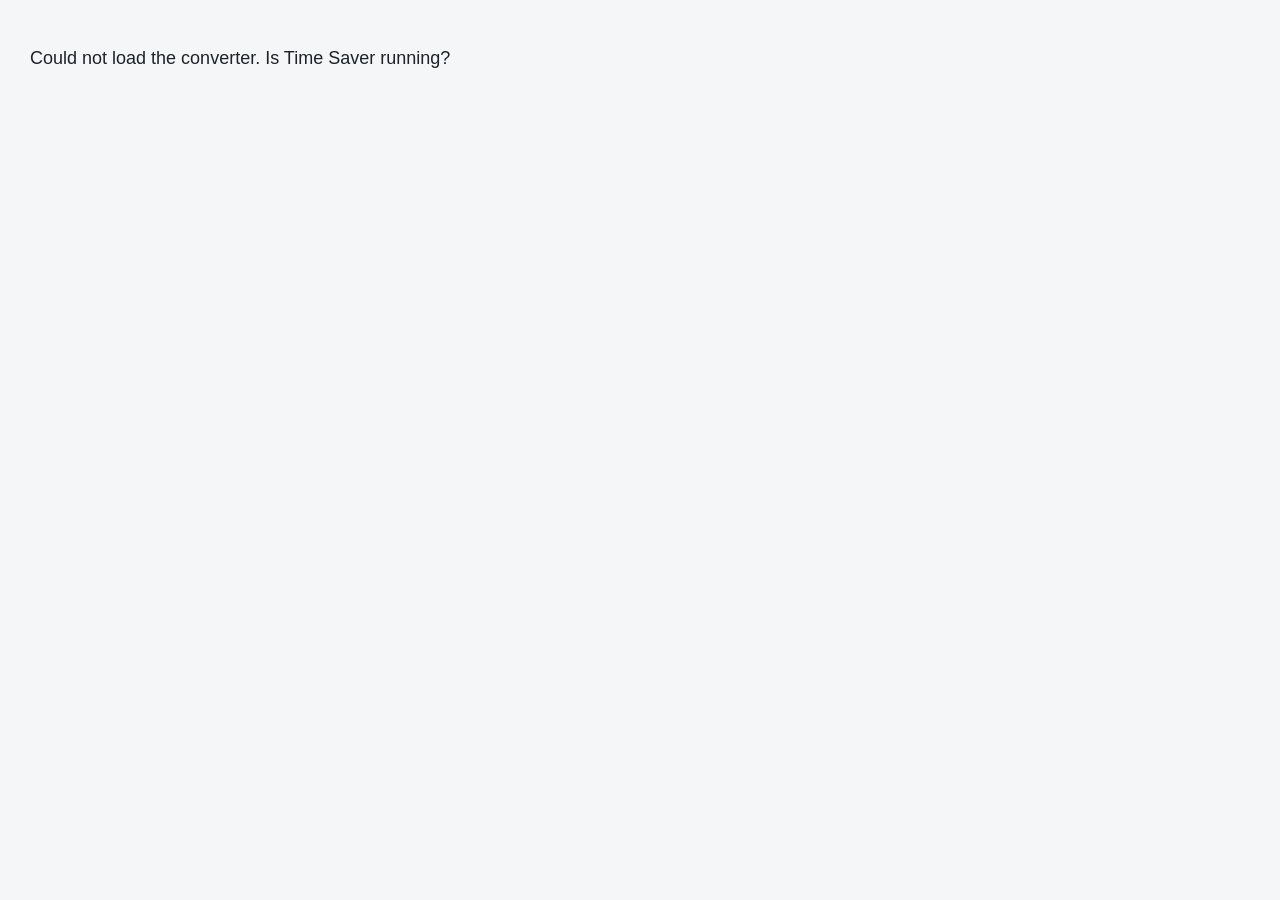
==== commit bc23e2d3: "Rename to Time Saver; Company setup (name + logo); PDF heading - No company name in the code: the pr" ====
--- a/desktop/web/converter.html
+++ b/desktop/web/converter.html
@@ -3,9 +3,9 @@
 <head>
 <meta charset="utf-8">
 <meta name="viewport" content="width=device-width, initial-scale=1">
-<title>KellerKraft Time Saver</title>
-<!-- Bank CSV -> QuickBooks Desktop IIF converter (part of KellerKraft Receipts).
-     Runs 100% offline: it only talks to the KellerKraft Receipts program on this same computer. -->
+<title>Time Saver</title>
+<!-- Bank CSV -> QuickBooks Desktop IIF converter (part of Time Saver).
+     Runs 100% offline: it only talks to the Time Saver program on this same computer. -->
 <meta http-equiv="Content-Security-Policy" content="default-src 'none'; connect-src 'self'; style-src 'unsafe-inline'; script-src 'unsafe-inline'; img-src data: blob:;">
 <script>if(/[?&]embedded=1/.test(location.search))document.documentElement.classList.add("embedded");</script>
 <style>
@@ -185,7 +185,7 @@
 <div class="wrap">
   <header>
     <div class="brand">
-      <h1>KellerKraft Time Saver</h1>
+      <h1>Time Saver</h1>
       <div class="sub">CSV-IIF Converter</div>
       <div class="quote">“Just looking out for a Pops I love”</div>
     </div>
@@ -200,7 +200,7 @@
     </div>
   </header>
 
-  <div id="storageWarn" class="msg warn hidden">Settings could not be saved. Is KellerKraft Receipts still running?</div>
+  <div id="storageWarn" class="msg warn hidden">Settings could not be saved. Is Time Saver still running?</div>
 
   <!-- STEP 1 -->
   <section class="card step">
@@ -239,7 +239,7 @@
       <div class="row" style="justify-content:space-between">
         <div class="row">
         <button type="button" id="btnRules">⚙ Rules</button>
-        <label class="check"><input type="checkbox" id="autoCat"> <span><b>Auto-categorize</b> using my rules <button type="button" class="link hlink" data-help="cats" style="margin-left:2px">(how rules work)</button> <span class="muted">(off = everything goes to Uncategorized)</span></span></label>
+        <label class="check"><input type="checkbox" id="autoCat"> <span><b>Auto-categorize</b> using my category rules <button type="button" class="link hlink" data-help="cats" style="margin-left:2px">(how rules work)</button> <span class="muted">(off = everything goes to Uncategorized)</span></span></label>
         </div>
         <div class="row">
           <button class="small" id="btnAll">Select all</button>
@@ -249,6 +249,8 @@
       </div>
       <div id="emptyState" class="muted" style="margin-top:12px">Choose a file in step 2 to see its transactions here.</div>
       <div id="previewArea" class="hidden">
+        <div id="namesWarn" class="msg warn hidden">⚠ <b>Some payees were not filled in.</b> Payees are only picked by their name when <i>"Also auto-select a payee when its name appears"</i> is on. <button type="button" class="small" id="namesOn">Turn it on</button></div>
+        <div id="payeeWarn" class="msg warn hidden">⚠ <b>Your payee list is empty</b> (or nearly), so payees can't be filled in automatically. Import it from QuickBooks: <button type="button" class="small" id="openLists">📋 Open Lists</button> → 🏪 Payees → 📄 Import from QuickBooks report.</div>
         <div class="summary" id="summary"></div>
         <div class="table-wrap">
           <table>
@@ -516,7 +518,7 @@
           <li><b>Type:</b> <span class="tag out">Charge</span> / <span class="tag out">Expense</span> is money out. <span class="tag in">Credit</span> / <span class="tag in">Deposit</span> is money in.</li>
           <li><b>Category:</b> where the money goes in QuickBooks. Click in the box to type or pick a different one.</li>
           <li><b>Payee:</b> who you paid, e.g. <i>Amazon.com</i>. A rule fills it in, or you can type it. Otherwise it stays blank.</li>
-          <li><b>Customer:</b> filled in automatically when a receipt scanned on the phone has the <b>same amount and the same payee</b> (closest date, within 30 days). A 🧾 shows it came from a receipt; hover over it to see which one. You can type or change it. It goes on the expense line in QuickBooks (the Customer:Job column), so the customer name must match QuickBooks exactly.</li>
+          <li><b>Customer:</b> filled in automatically when a receipt scanned on the phone has the <b>same amount and the same payee</b>. The date doesn't have to match, since bank dates are often a few days later. If several receipts match, the closest date is used. A 🧾 shows it came from a receipt; hover over it to see which one. You can type or change it. It goes on the expense line in QuickBooks (the Customer:Job column), so the customer name must match QuickBooks exactly.</li>
           <li><b>Memo:</b> filled in automatically with the <b>payee's name</b> (e.g. <i>Amazon</i>). When the payee is <b>blank</b>, the memo holds the full bank description (e.g. <i>Amazon.com*5E4250O42</i>) so you can still tell what it was. You can type your own memo on any row.</li>
           <li><b>+</b> (far right, after Memo): makes a category rule from that row, so similar transactions get categorized automatically next time.</li>
           <li><b>Auto-categorize ☑:</b> on means use your rules. Off means everything goes to <i>Uncategorized</i>.</li>
@@ -614,9 +616,9 @@
 
       <section data-topic="share">
         <h4>Backup &amp; sharing</h4>
-        <p>Your accounts, rules and export history are saved by the program in <b>Documents\KellerKraft Receipts</b>, together with your receipts. Payees and customers are the <b>master lists</b> shared with the Receipts tab and the phone (📋 Lists at the top).</p>
+        <p>Your accounts, rules and export history are saved by the program in <b>Documents\Time Saver</b>, together with your receipts. Payees and customers are the <b>master lists</b> shared with the Receipts tab and the phone (📋 Lists at the top).</p>
         <ul>
-          <li>Everything is saved automatically by the program. To copy it to another computer, copy the <b>Documents\KellerKraft Receipts</b> folder.</li>
+          <li>Everything is saved automatically by the program. To copy it to another computer, copy the <b>Documents\Time Saver</b> folder.</li>
           <li><b>☰ → Load converter settings</b> (top-right corner) brings in a backup from the old converter. It <b>replaces</b> the converter's accounts and rules and <b>adds</b> its payees.</li>
         </ul>
         <p><b>Giving the program to someone else:</b></p>
@@ -710,14 +712,14 @@
 }
 
 let storageOK = true;
-const KK = window.__KK || {};   // master lists + receipts from KellerKraft Receipts
+const KK = window.__KK || {};   // master lists + receipts from Time Saver
 function loadSettings(){
   const s = (KK.settings && validSettings(KK.settings)) ? KK.settings : defaultSettings();
   s.vendorList = (KK.payees||[]).map(p=>({name:p.name, words:(p.words||[]).slice()}));
   if(typeof KK.useNames==='boolean') s.useVendorList = KK.useNames;
   return normalize(s);
 }
-// Saved in the KellerKraft Receipts program. Payees are the shared master list.
+// Saved in the Time Saver program. Payees are the shared master list.
 let saveT = null, lastPayees = null;
 function saveSettings(){ clearTimeout(saveT); saveT = setTimeout(pushSettings, 250); }
 async function pushSettings(){
@@ -767,9 +769,8 @@
   s.rules.forEach(r=>{ delete r.vendor; });
   // Always use "The Home Depot" (never "Home Depot") for Home Depot charges
   if(!s.homeDepotRules){
-    let v=findV('The Home Depot'); if(!v){ v={name:'The Home Depot', words:[]}; s.vendorList.push(v); }
-    addWord(v,'HOME DEPOT'); addWord(v,'HOMEDEPOT');
-    s.homeDepotRules = true;
+    const v=findV('The Home Depot');          // only once it's on your payee list
+    if(v){ addWord(v,'HOME DEPOT'); addWord(v,'HOMEDEPOT'); s.homeDepotRules = true; }
   }
   s.vendorList.sort((a,b)=>a.name.localeCompare(b.name,undefined,{sensitivity:'base'}));
   if(s.useVendorList===undefined) s.useVendorList = true;
@@ -946,14 +947,15 @@
   if(!loaded) return;
   const acc = currentAccount(); if(!acc) return;
   for(const row of loaded.rows){
-    const res = S.autoCat ? resolveRules(acc,row) : {category:null, vendor:null};
+    const res = resolveRules(acc,row);          // payees are always filled in
+    if(!S.autoCat) res.category = null;        // Auto-categorize only controls categories
     if(!row.manual){ row.category = res.category || (row.dir==='out' ? acc.uncatOut : acc.uncatIn); row.ruled = !!res.category; }
     if(!row.manualV){ row.vendor = res.vendor || ''; row.vRuled = !!res.vendor; row.vFrom = res.vendorFrom; }
     if(!row.manualM) row.memo = autoMemo(row);
   }
   matchCustomers();
 }
-/* Customer: a synced receipt with the SAME amount and SAME payee (closest date, within 30 days) */
+/* Customer: a receipt with the SAME amount and SAME payee (bank dates are often a few days off, so the date doesn't have to match; the closest date wins) */
 function matchCustomers(){
   if(!loaded) return;
   const recs = (KK.receipts||[]).filter(r=>norm(r.customer) && r.total!=null && norm(r.payee));
@@ -966,7 +968,7 @@
     recs.forEach(rc=>{
       if(Math.abs(Number(rc.total)-row.amount) < 0.005 && lc(rc.payee)===lc(row.vendor)){
         const dd = Math.abs((new Date(row.iso+'T12:00') - new Date((rc.date||row.iso)+'T12:00'))/864e5);
-        if(dd <= 30) pairs.push({row, rc, dd});
+        pairs.push({row, rc, dd});          // only total + payee must match; the date just picks the closest
       }
     });
   });
@@ -1156,6 +1158,10 @@
   renderSummary();
 }
 function renderSummary(){
+  $('payeeWarn').classList.toggle('hidden', (S.vendorList||[]).length >= 5);
+  const missed = (S.useVendorList===false && loaded) ? loaded.rows.filter(r=>!norm(r.vendor) && matchVendorList(r.desc)).length : 0;
+  $('namesWarn').classList.toggle('hidden', !missed);
+  if(missed) $('namesWarn').querySelector('b').textContent = `${missed} payee${missed===1?' was':'s were'} not filled in.`;
   const acc = currentAccount(); if(!loaded||!acc) return;
   const inc = loaded.rows.filter(r=>r.include);
   const out = inc.filter(r=>r.dir==='out').reduce((s,r)=>s+r.amount,0);
@@ -1634,7 +1640,7 @@
 /* ---------------- Backup / restore / help ---------------- */
 $('btnBackup').addEventListener('click',()=>{
   const d = new Date(), p=n=>String(n).padStart(2,'0');
-  downloadFile(`kellerkraft-settings_${d.getFullYear()}-${p(d.getMonth()+1)}-${p(d.getDate())}.json`, JSON.stringify(S,null,2), 'application/json');
+  downloadFile(`timesaver-settings_${d.getFullYear()}-${p(d.getMonth()+1)}-${p(d.getDate())}.json`, JSON.stringify(S,null,2), 'application/json');
 });
 $('btnRestore').addEventListener('click',()=>$('restoreInput').click());
 $('restoreInput').addEventListener('change', async e=>{
@@ -1682,7 +1688,10 @@
     const d = await (await fetch('/local/converter', {cache:'no-store'})).json();
     KK.customers = d.customers; KK.categories = d.categories; KK.receipts = d.receipts;
     const pj = JSON.stringify(d.payees||[]);
-    if(pj !== lastPayees){ S.vendorList = (d.payees||[]).map(p=>({name:p.name, words:(p.words||[]).slice()})); lastPayees = pj; vendorIndex = null; }
+    if(pj !== lastPayees){
+      S.vendorList = (d.payees||[]).map(p=>({name:p.name, words:(p.words||[]).slice()})); lastPayees = pj; vendorIndex = null;
+      if(!S.homeDepotRules && S.vendorList.some(v=>lc(v.name)==='the home depot')){ S = normalize(S); saveSettings(); }
+    }
     if(typeof d.useNames==='boolean') S.useVendorList = d.useNames;
     refreshCatList();
     if(loaded){ applyCategories(); renderPreview(); }
@@ -1690,6 +1699,8 @@
 };
 
 window.KKOpenHelp = () => openHelp('start');
+$('namesOn').addEventListener('click',()=>{ S.useVendorList = true; vendorIndex = null; saveSettings(); applyCategories(); renderPreview(); });
+$('openLists').addEventListener('click',()=>{ try{ window.parent.document.getElementById('bLists').click(); }catch(e){ alert('Click 📋 Lists at the top of the page.'); } });
 /* ---------------- Start ---------------- */
 const firstRun = !S.seenTutorial;
 S.seenTutorial = true;
@@ -1702,7 +1713,7 @@
 </script>
 <script>
 fetch('/local/converter', { cache:'no-store' }).then(r => r.json()).then(d => { window.__KK = d; window.__startConverter(); })
-  .catch(() => { document.body.innerHTML = '<p style="padding:30px;font:18px Segoe UI,sans-serif">Could not load the converter. Is KellerKraft Receipts running?</p>'; });
+  .catch(() => { document.body.innerHTML = '<p style="padding:30px;font:18px Segoe UI,sans-serif">Could not load the converter. Is Time Saver running?</p>'; });
 </script>
 </body>
 </html>
